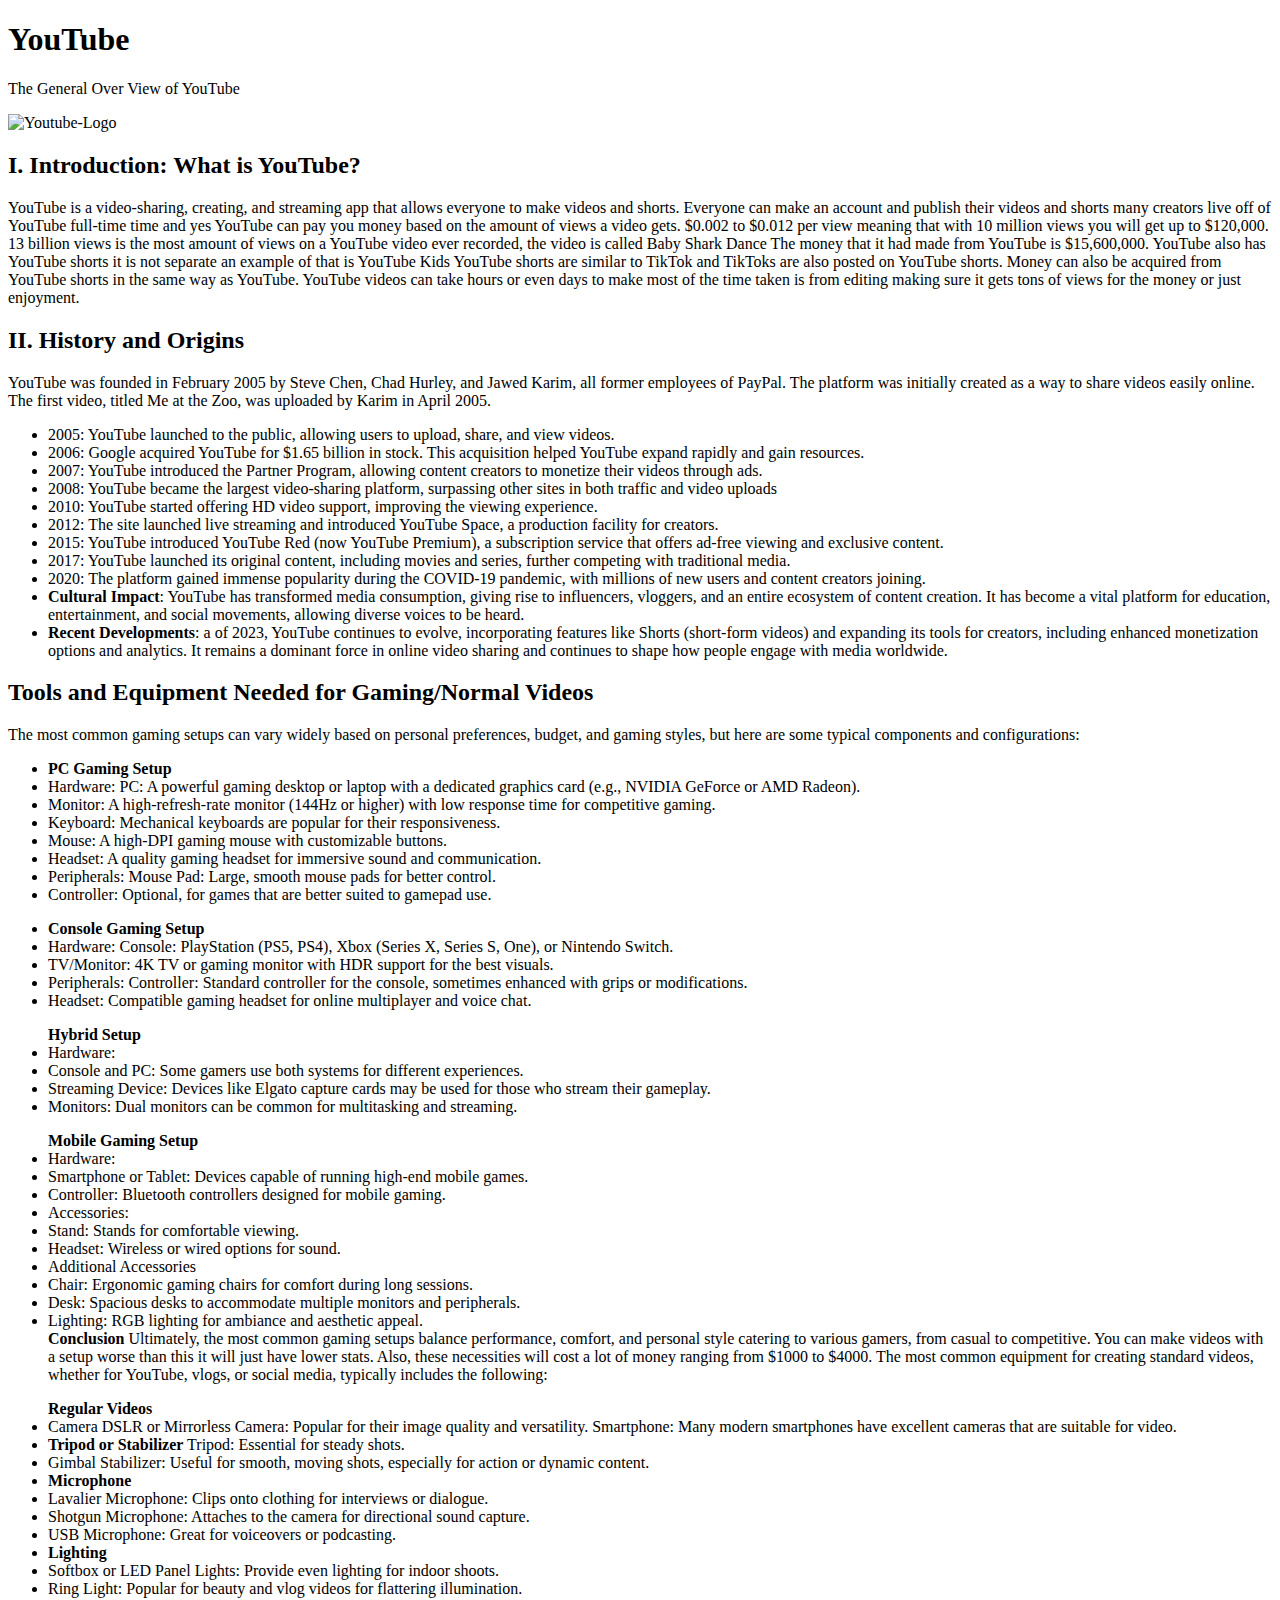
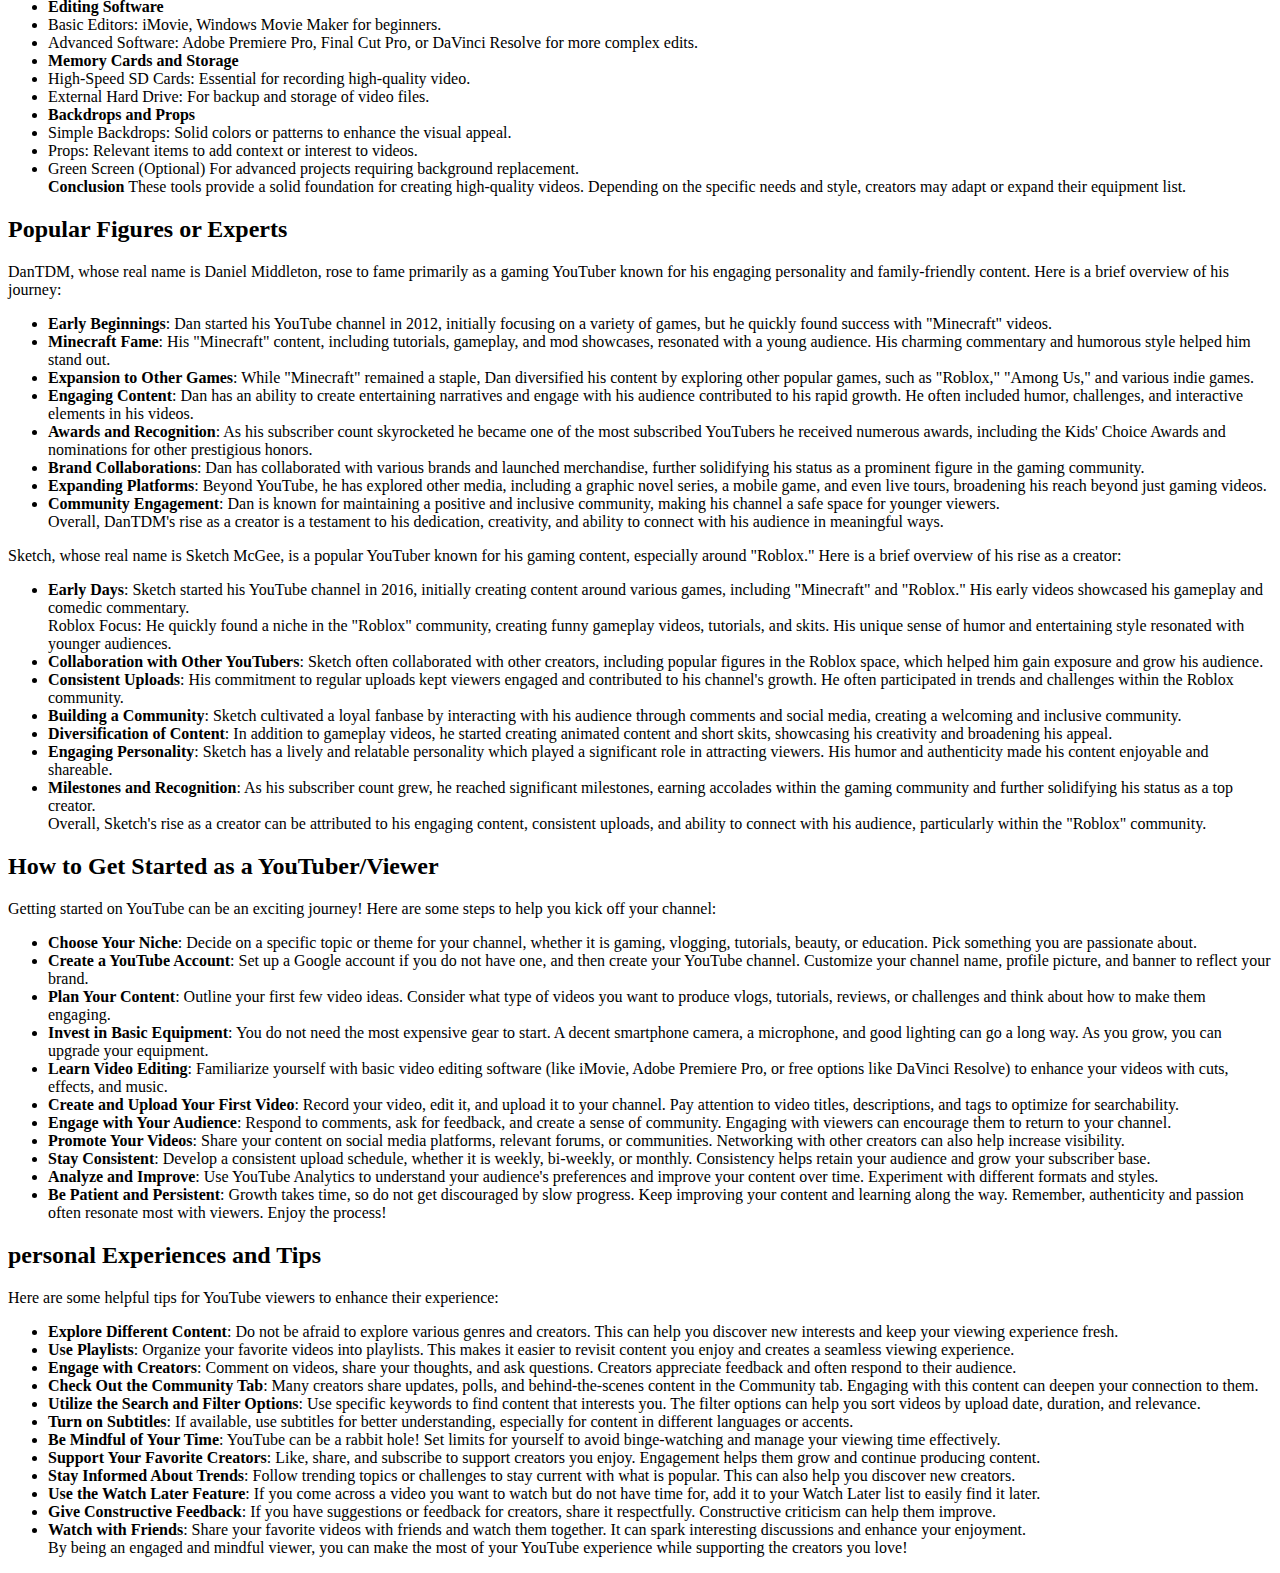
==== index.html @ 70f95338 "Update and rename index (1).html to index.html" ====
<!DOCTYPE html>
<html lang="en">
<head>
    <title>YouTube</title>
    <link rel="stylesheet" href="styles.css" />
</head>
<body>

    <div id="title">
        <h1>YouTube</h1>
        <p>The General Over View of YouTube</p>
        <img src="https://logolook.net/wp-content/uploads/2021/06/Youtube-Logo.png" alt="Youtube-Logo"style="width:200px;height:200px;length:200px;">
    </div>

    <div id="section-1" class="sub-section">
        <h2>I. Introduction: What is YouTube?</h2>
        <p>YouTube is a video-sharing,  creating, and streaming app that allows everyone to make videos and shorts. Everyone can make an account and publish their videos and shorts many creators live off of YouTube full-time time and yes YouTube can pay you money based on the amount of views a video gets. $0.002 to $0.012 per view meaning that with 10 million views you will get up to $120,000. 13 billion views is the most amount of views on a YouTube video ever recorded, the video is called Baby Shark Dance The money that it had made from YouTube is $15,600,000. YouTube also has YouTube shorts it is not separate an example of that is YouTube Kids YouTube shorts are similar to TikTok and TikToks are also posted on YouTube shorts. Money can also be acquired from YouTube shorts in the same way as YouTube. YouTube videos can take hours or even days to make most of the time taken is from editing making sure it gets tons of views for the money or just enjoyment.</p>
    </div>

    <div id="section-2" class="sub-section">
        <h2>II. History and Origins</h2>
        <p>YouTube was founded in February 2005 by Steve Chen, Chad Hurley, and Jawed Karim, all former employees of PayPal. The platform was initially created as a way to share videos easily online. The first video, titled Me at the Zoo, was uploaded by Karim in April 2005.
        <ul>
<li> 2005: YouTube launched to the public, allowing users to upload, share, and view videos.</li>

<li>2006: Google acquired YouTube for $1.65 billion in stock. This acquisition helped YouTube expand rapidly and gain resources.</li>

<li>2007: YouTube introduced the Partner Program, allowing content creators to monetize their videos through ads.</li>

<li>2008: YouTube became the largest video-sharing platform, surpassing other sites in both traffic and video uploads</li>

<li>2010: YouTube started offering HD video support, improving the viewing experience.</li>

<li>2012: The site launched live streaming and introduced YouTube Space, a production facility for creators.</li>

<li>2015: YouTube introduced YouTube Red (now YouTube Premium), a subscription service that offers ad-free viewing and exclusive content.</li>

<li>2017: YouTube launched its original content, including movies and series, further competing with traditional media.</li>

<li>2020: The platform gained immense popularity during the COVID-19 pandemic, with millions of new users and content creators joining.</li>
<li><b>Cultural Impact</b>: YouTube has transformed media consumption, giving rise to influencers, vloggers, and an entire ecosystem of content creation. It has become a vital platform for education, entertainment, and social movements, allowing diverse voices to be heard.</li>
  <li><b>Recent Developments</b>: a
 of 2023, YouTube continues to evolve, incorporating features like Shorts (short-form videos) and expanding its tools for creators, including enhanced monetization options and analytics. It remains a dominant force in online video sharing and continues to shape how people engage with media worldwide.</p> </li>
 </ul>
    </div>

    <div id="section-3" class="sub-section">
        <h2>Tools and Equipment Needed for Gaming/Normal Videos</h2>
        <p>The most common gaming setups can vary widely based on personal preferences, budget, and gaming styles, but here are some typical components and configurations:
        <ul>
<li> <b>PC Gaming Setup</b>
<li>Hardware:
PC: A powerful gaming desktop or laptop with a dedicated graphics card (e.g., NVIDIA GeForce or AMD Radeon).</li>
<li>Monitor: A high-refresh-rate monitor (144Hz or higher) with low response time for competitive gaming.</li>
<li>Keyboard: Mechanical keyboards are popular for their responsiveness.</li>
<li>Mouse: A high-DPI gaming mouse with customizable buttons.</li>
<li>Headset: A quality gaming headset for immersive sound and communication.</li>
<li>Peripherals:
Mouse Pad: Large, smooth mouse pads for better control.</li>
<li>Controller: Optional, for games that are better suited to gamepad use.</li>
</ul>
<ul>
<li><b>Console Gaming Setup</b></li>
<li>Hardware:
Console: PlayStation (PS5, PS4), Xbox (Series X, Series S, One), or Nintendo Switch.</li>
<li>TV/Monitor: 4K TV or gaming monitor with HDR support for the best visuals.</li>
<li>Peripherals:
Controller: Standard controller for the console, sometimes enhanced with grips or modifications.</li>
<li>Headset: Compatible gaming headset for online multiplayer and voice chat.</li>
</ul>
<ul>
 <b>Hybrid Setup</b>
<li>Hardware:
<li>Console and PC: Some gamers use both systems for different experiences.</li>
<li>Streaming Device: Devices like Elgato capture cards may be used for those who stream their gameplay.</li>
<li>Monitors: Dual monitors can be common for multitasking and streaming.</li>
</ul>
<ul>
 <b>Mobile Gaming Setup</b>
<li>Hardware:
<li>Smartphone or Tablet: Devices capable of running high-end mobile games.</li>
<li>Controller: Bluetooth controllers designed for mobile gaming.</li>
<li>Accessories:
<li>Stand: Stands for comfortable viewing.</li>
<li>Headset: Wireless or wired options for sound.</li>
<li>Additional Accessories
<li>Chair: Ergonomic gaming chairs for comfort during long sessions.</li>
<li>Desk: Spacious desks to accommodate multiple monitors and peripherals.</li>
<li>Lighting: RGB lighting for ambiance and aesthetic appeal.</li>
<b>Conclusion</b>
Ultimately, the most common gaming setups balance performance, comfort, and personal style catering to various gamers, from casual to competitive. You can make videos with a setup worse than this it will just have lower stats. Also, these necessities will cost a lot of money ranging from $1000 to $4000.
The most common equipment for creating standard videos, whether for YouTube, vlogs, or social media, typically includes the following:
</ul>
<ul>
<b>Regular Videos</b>
<li>Camera
DSLR or Mirrorless Camera: Popular for their image quality and versatility.
Smartphone: Many modern smartphones have excellent cameras that are suitable for video.</li>
<li><b>Tripod or Stabilizer</b>
Tripod: Essential for steady shots.</li>
<li>Gimbal Stabilizer: Useful for smooth, moving shots, especially for action or dynamic content.</li>
<li><b>Microphone</b>
<li>Lavalier Microphone: Clips onto clothing for interviews or dialogue.</li>
<li>Shotgun Microphone: Attaches to the camera for directional sound capture.</li>
<li>USB Microphone: Great for voiceovers or podcasting.</li>
<li><b>Lighting</b>
<li>Softbox or LED Panel Lights: Provide even lighting for indoor shoots.</li>
<li>Ring Light: Popular for beauty and vlog videos for flattering illumination.</li>
<li><b>Editing Software</b>
<li>Basic Editors: iMovie, Windows Movie Maker for beginners.</li>
<li>Advanced Software: Adobe Premiere Pro, Final Cut Pro, or DaVinci Resolve for more complex edits.</li>
<li><b>Memory Cards and Storage</b>
<li>High-Speed SD Cards: Essential for recording high-quality video.</li>
<li>External Hard Drive: For backup and storage of video files.</li>
<li><b>Backdrops and Props</b>
<li>Simple Backdrops: Solid colors or patterns to enhance the visual appeal.</li>
<li>Props: Relevant items to add context or interest to videos.</li>
<li>Green Screen (Optional)
For advanced projects requiring background replacement.</li>
<b>Conclusion</b>
These tools provide a solid foundation for creating high-quality videos. Depending on the specific needs and style, creators may adapt or expand their equipment list.
</p>
</ol>
    </div>
<div id="section-4" class="sub-section">
  <h2>Popular Figures or Experts</h2>
  <p>DanTDM, whose real name is Daniel Middleton, rose to fame primarily as a gaming YouTuber known for his engaging personality and family-friendly content. Here is a brief overview of his journey:
<ul>
<li><b>Early Beginnings</b>: Dan started his YouTube channel in 2012, initially focusing on a variety of games, but he quickly found success with "Minecraft" videos.</li>

<li><b>Minecraft Fame</b>: His "Minecraft" content, including tutorials, gameplay, and mod showcases, resonated with a young audience. His charming commentary and humorous style helped him stand out.</li>

<li><b>Expansion to Other Games</b>: While "Minecraft" remained a staple, Dan diversified his content by exploring other popular games, such as "Roblox," "Among Us," and various indie games.</li>

<li><b>Engaging Content</b>: Dan has an ability to create entertaining narratives and engage with his audience contributed to his rapid growth. He often included humor, challenges, and interactive elements in his videos.</li>

<li><b>Awards and Recognition</b>: As his subscriber count skyrocketed he became one of the most subscribed YouTubers he received numerous awards, including the Kids' Choice Awards and nominations for other prestigious honors.</li>

<li><b>Brand Collaborations</b>: Dan has collaborated with various brands and launched merchandise, further solidifying his status as a prominent figure in the gaming community.</li>

<li><b>Expanding Platforms</b>: Beyond YouTube, he has explored other media, including a graphic novel series, a mobile game, and even live tours, broadening his reach beyond just gaming videos.</li>

<li><b>Community Engagement</b>: Dan is known for maintaining a positive and inclusive community, making his channel a safe space for younger viewers.</li>

Overall, DanTDM's rise as a creator is a testament to his dedication, creativity, and ability to connect with his audience in meaningful ways.</p>
</ul>
 <p>Sketch, whose real name is Sketch McGee, is a popular YouTuber known for his gaming content, especially around "Roblox." Here is a brief overview of his rise as a creator:
<ul>
<li><b>Early Days</b>: Sketch started his YouTube channel in 2016, initially creating content around various games, including "Minecraft" and "Roblox." His early videos showcased his gameplay and comedic commentary.</li>

<li<b>Roblox Focus</b>: He quickly found a niche in the "Roblox" community, creating funny gameplay videos, tutorials, and skits. His unique sense of humor and entertaining style resonated with younger audiences.</li>

<li><b>Collaboration with Other YouTubers</b>: Sketch often collaborated with other creators, including popular figures in the Roblox space, which helped him gain exposure and grow his audience.</li>

<li><b>Consistent Uploads</b>: His commitment to regular uploads kept viewers engaged and contributed to his channel's growth. He often participated in trends and challenges within the Roblox community.</li>

<li><b>Building a Community</b>: Sketch cultivated a loyal fanbase by interacting with his audience through comments and social media, creating a welcoming and inclusive community.</li>

<li><b>Diversification of Content</b>: In addition to gameplay videos, he started creating animated content and short skits, showcasing his creativity and broadening his appeal.</li>

<li><b>Engaging Personality</b>: Sketch has a lively and relatable personality which played a significant role in attracting viewers. His humor and authenticity made his content enjoyable and shareable.</li>

<li><b>Milestones and Recognition</b>: As his subscriber count grew, he reached significant milestones, earning accolades within the gaming community and further solidifying his status as a top creator.</li>

Overall, Sketch's rise as a creator can be attributed to his engaging content, consistent uploads, and ability to connect with his audience, particularly within the "Roblox" community.</p>
 </ul>
 </div>
 <div id="section-5" class="sub-section">
   <h2>How to Get Started as a YouTuber/Viewer</h2>
 <p>Getting started on YouTube can be an exciting journey! Here are some steps to help you kick off your channel:
<ul>
<li><b>Choose Your Niche</b>: Decide on a specific topic or theme for your channel, whether it is gaming, vlogging, tutorials, beauty, or education. Pick something you are passionate about.</li>

<li><b>Create a YouTube Account</b>: Set up a Google account if you do not have one, and then create your YouTube channel. Customize your channel name, profile picture, and banner to reflect your brand.</li>

<li><b>Plan Your Content</b>: Outline your first few video ideas. Consider what type of videos you want to produce vlogs, tutorials, reviews, or challenges and think about how to make them engaging.</li>

<li><b>Invest in Basic Equipment</b>: You do not need the most expensive gear to start. A decent smartphone camera, a microphone, and good lighting can go a long way. As you grow, you can upgrade your equipment.</li>

<li><b>Learn Video Editing</b>: Familiarize yourself with basic video editing software (like iMovie, Adobe Premiere Pro, or free options like DaVinci Resolve) to enhance your videos with cuts, effects, and music.</li>

<li><b>Create and Upload Your First Video</b>: Record your video, edit it, and upload it to your channel. Pay attention to video titles, descriptions, and tags to optimize for searchability.</li>

<li><b>Engage with Your Audience</b>: Respond to comments, ask for feedback, and create a sense of community. Engaging with viewers can encourage them to return to your channel.</li>

<li><b>Promote Your Videos</b>: Share your content on social media platforms, relevant forums, or communities. Networking with other creators can also help increase visibility.</li>

<li><b>Stay Consistent</b>: Develop a consistent upload schedule, whether it is weekly, bi-weekly, or monthly. Consistency helps retain your audience and grow your subscriber base.</li>

<li><b>Analyze and Improve</b>: Use YouTube Analytics to understand your audience's preferences and improve your content over time. Experiment with different formats and styles.</li>

<li><b>Be Patient and Persistent</b>: Growth takes time, so do not get discouraged by slow progress. Keep improving your content and learning along the way.

Remember, authenticity and passion often resonate most with viewers. Enjoy the process!</p>
</ul>
</div>
<div id="section-6" class="sub-section">
<h2>personal Experiences and Tips</h2>
<p>Here are some helpful tips for YouTube viewers to enhance their experience:
<ul>
<li><b>Explore Different Content</b>: Do not be afraid to explore various genres and creators. This can help you discover new interests and keep your viewing experience fresh.</li>

<li><b>Use Playlists</b>: Organize your favorite videos into playlists. This makes it easier to revisit content you enjoy and creates a seamless viewing experience.</li>

<li><b>Engage with Creators</b>: Comment on videos, share your thoughts, and ask questions. Creators appreciate feedback and often respond to their audience.</li>

<li><b>Check Out the Community Tab</b>: Many creators share updates, polls, and behind-the-scenes content in the Community tab. Engaging with this content can deepen your connection to them.</li>

<li><b>Utilize the Search and Filter Options</b>: Use specific keywords to find content that interests you. The filter options can help you sort videos by upload date, duration, and relevance.</li>

<li><b>Turn on Subtitles</b>: If available, use subtitles for better understanding, especially for content in different languages or accents.</li>

<li><b>Be Mindful of Your Time</b>: YouTube can be a rabbit hole! Set limits for yourself to avoid binge-watching and manage your viewing time effectively.</li>

<li><b>Support Your Favorite Creators</b>: Like, share, and subscribe to support creators you enjoy. Engagement helps them grow and continue producing content.</li>

<li><b>Stay Informed About Trends</b>: Follow trending topics or challenges to stay current with what is popular. This can also help you discover new creators.</li>

<li><b>Use the Watch Later Feature</b>: If you come across a video you want to watch but do not have time for, add it to your Watch Later list to easily find it later.</li>

<li><b>Give Constructive Feedback</b>: If you have suggestions or feedback for creators, share it respectfully. Constructive criticism can help them improve.</li>

<li><b>Watch with Friends</b>: Share your favorite videos with friends and watch them together. It can spark interesting discussions and enhance your enjoyment.</li>

By being an engaged and mindful viewer, you can make the most of your YouTube experience while supporting the creators you love!</p>  
 
</ul> 
</div>
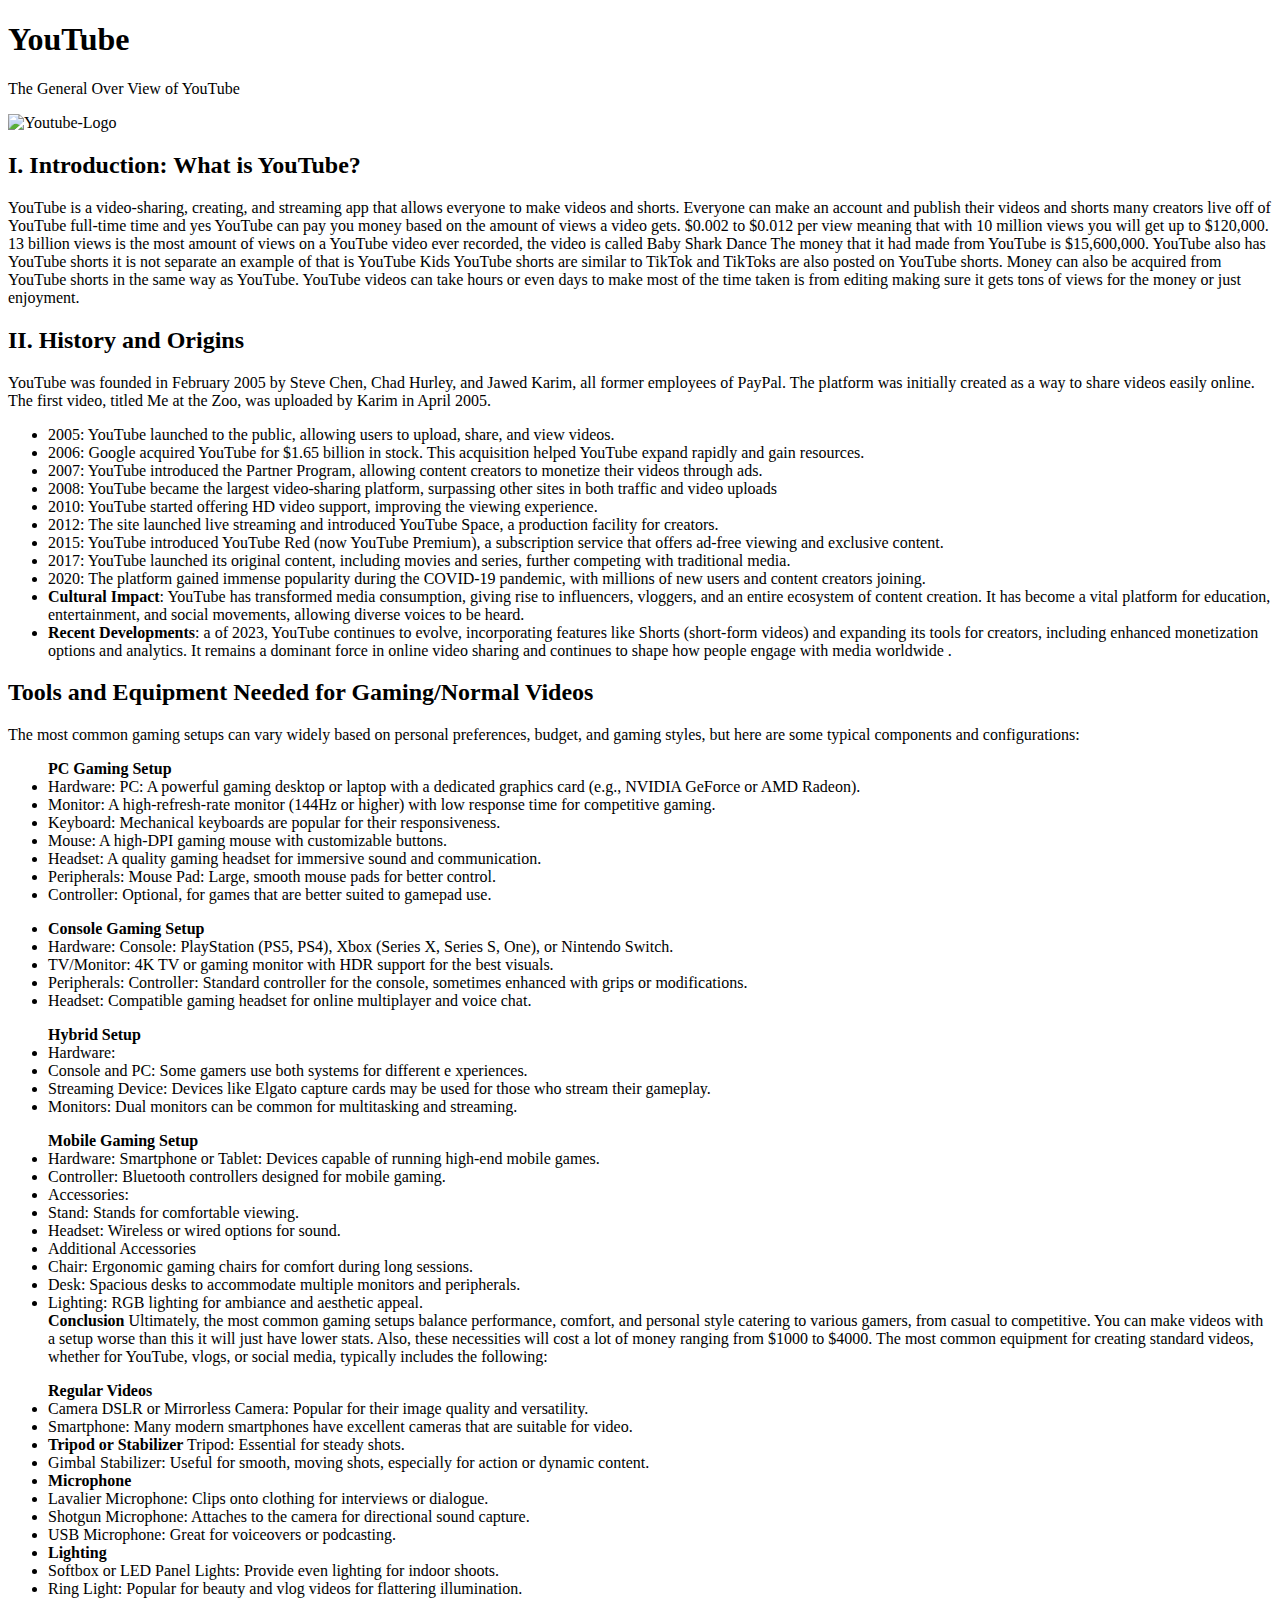
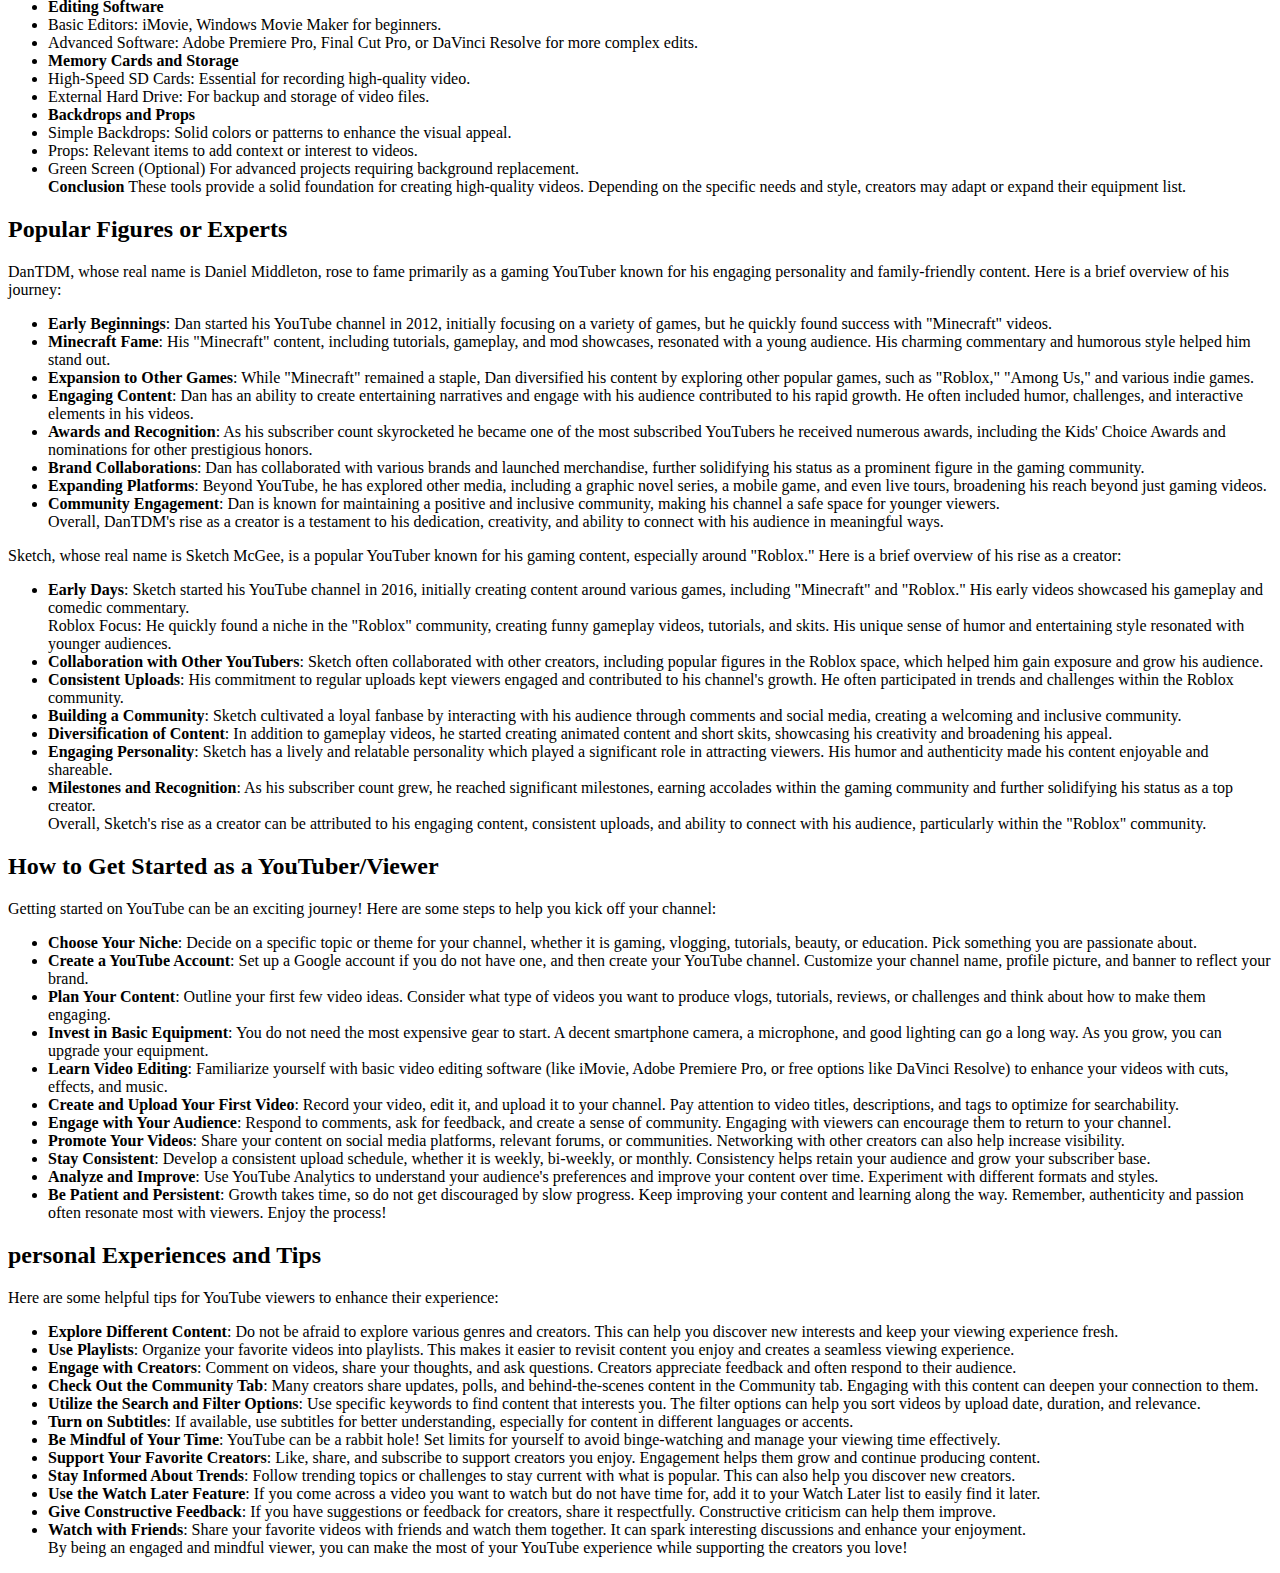
==== commit e3bfd36a: "Rename index (7).html to index.html" ====
--- a/index.html
+++ b/index.html
@@ -1,236 +1,276 @@
-<!DOCTYPE html>
-<html lang="en">
-<head>
-    <title>YouTube</title>
-    <link rel="stylesheet" href="styles.css" />
-</head>
-<body>
-
-    <div id="title">
-        <h1>YouTube</h1>
-        <p>The General Over View of YouTube</p>
-        <img src="https://logolook.net/wp-content/uploads/2021/06/Youtube-Logo.png" alt="Youtube-Logo"style="width:200px;height:200px;length:200px;">
-    </div>
-
-    <div id="section-1" class="sub-section">
-        <h2>I. Introduction: What is YouTube?</h2>
-        <p>YouTube is a video-sharing,  creating, and streaming app that allows everyone to make videos and shorts. Everyone can make an account and publish their videos and shorts many creators live off of YouTube full-time time and yes YouTube can pay you money based on the amount of views a video gets. $0.002 to $0.012 per view meaning that with 10 million views you will get up to $120,000. 13 billion views is the most amount of views on a YouTube video ever recorded, the video is called Baby Shark Dance The money that it had made from YouTube is $15,600,000. YouTube also has YouTube shorts it is not separate an example of that is YouTube Kids YouTube shorts are similar to TikTok and TikToks are also posted on YouTube shorts. Money can also be acquired from YouTube shorts in the same way as YouTube. YouTube videos can take hours or even days to make most of the time taken is from editing making sure it gets tons of views for the money or just enjoyment.</p>
-    </div>
-
-    <div id="section-2" class="sub-section">
-        <h2>II. History and Origins</h2>
-        <p>YouTube was founded in February 2005 by Steve Chen, Chad Hurley, and Jawed Karim, all former employees of PayPal. The platform was initially created as a way to share videos easily online. The first video, titled Me at the Zoo, was uploaded by Karim in April 2005.
-        <ul>
-<li> 2005: YouTube launched to the public, allowing users to upload, share, and view videos.</li>
-
-<li>2006: Google acquired YouTube for $1.65 billion in stock. This acquisition helped YouTube expand rapidly and gain resources.</li>
-
-<li>2007: YouTube introduced the Partner Program, allowing content creators to monetize their videos through ads.</li>
-
-<li>2008: YouTube became the largest video-sharing platform, surpassing other sites in both traffic and video uploads</li>
-
-<li>2010: YouTube started offering HD video support, improving the viewing experience.</li>
-
-<li>2012: The site launched live streaming and introduced YouTube Space, a production facility for creators.</li>
-
-<li>2015: YouTube introduced YouTube Red (now YouTube Premium), a subscription service that offers ad-free viewing and exclusive content.</li>
-
-<li>2017: YouTube launched its original content, including movies and series, further competing with traditional media.</li>
-
-<li>2020: The platform gained immense popularity during the COVID-19 pandemic, with millions of new users and content creators joining.</li>
-<li><b>Cultural Impact</b>: YouTube has transformed media consumption, giving rise to influencers, vloggers, and an entire ecosystem of content creation. It has become a vital platform for education, entertainment, and social movements, allowing diverse voices to be heard.</li>
-  <li><b>Recent Developments</b>: a
- of 2023, YouTube continues to evolve, incorporating features like Shorts (short-form videos) and expanding its tools for creators, including enhanced monetization options and analytics. It remains a dominant force in online video sharing and continues to shape how people engage with media worldwide.</p> </li>
- </ul>
-    </div>
-
-    <div id="section-3" class="sub-section">
-        <h2>Tools and Equipment Needed for Gaming/Normal Videos</h2>
-        <p>The most common gaming setups can vary widely based on personal preferences, budget, and gaming styles, but here are some typical components and configurations:
-        <ul>
-<li> <b>PC Gaming Setup</b>
-<li>Hardware:
-PC: A powerful gaming desktop or laptop with a dedicated graphics card (e.g., NVIDIA GeForce or AMD Radeon).</li>
-<li>Monitor: A high-refresh-rate monitor (144Hz or higher) with low response time for competitive gaming.</li>
-<li>Keyboard: Mechanical keyboards are popular for their responsiveness.</li>
-<li>Mouse: A high-DPI gaming mouse with customizable buttons.</li>
-<li>Headset: A quality gaming headset for immersive sound and communication.</li>
-<li>Peripherals:
-Mouse Pad: Large, smooth mouse pads for better control.</li>
-<li>Controller: Optional, for games that are better suited to gamepad use.</li>
-</ul>
-<ul>
-<li><b>Console Gaming Setup</b></li>
-<li>Hardware:
-Console: PlayStation (PS5, PS4), Xbox (Series X, Series S, One), or Nintendo Switch.</li>
-<li>TV/Monitor: 4K TV or gaming monitor with HDR support for the best visuals.</li>
-<li>Peripherals:
-Controller: Standard controller for the console, sometimes enhanced with grips or modifications.</li>
-<li>Headset: Compatible gaming headset for online multiplayer and voice chat.</li>
-</ul>
-<ul>
- <b>Hybrid Setup</b>
-<li>Hardware:
-<li>Console and PC: Some gamers use both systems for different experiences.</li>
-<li>Streaming Device: Devices like Elgato capture cards may be used for those who stream their gameplay.</li>
-<li>Monitors: Dual monitors can be common for multitasking and streaming.</li>
-</ul>
-<ul>
- <b>Mobile Gaming Setup</b>
-<li>Hardware:
-<li>Smartphone or Tablet: Devices capable of running high-end mobile games.</li>
-<li>Controller: Bluetooth controllers designed for mobile gaming.</li>
-<li>Accessories:
-<li>Stand: Stands for comfortable viewing.</li>
-<li>Headset: Wireless or wired options for sound.</li>
-<li>Additional Accessories
-<li>Chair: Ergonomic gaming chairs for comfort during long sessions.</li>
-<li>Desk: Spacious desks to accommodate multiple monitors and peripherals.</li>
-<li>Lighting: RGB lighting for ambiance and aesthetic appeal.</li>
-<b>Conclusion</b>
-Ultimately, the most common gaming setups balance performance, comfort, and personal style catering to various gamers, from casual to competitive. You can make videos with a setup worse than this it will just have lower stats. Also, these necessities will cost a lot of money ranging from $1000 to $4000.
-The most common equipment for creating standard videos, whether for YouTube, vlogs, or social media, typically includes the following:
-</ul>
-<ul>
-<b>Regular Videos</b>
-<li>Camera
-DSLR or Mirrorless Camera: Popular for their image quality and versatility.
-Smartphone: Many modern smartphones have excellent cameras that are suitable for video.</li>
-<li><b>Tripod or Stabilizer</b>
-Tripod: Essential for steady shots.</li>
-<li>Gimbal Stabilizer: Useful for smooth, moving shots, especially for action or dynamic content.</li>
-<li><b>Microphone</b>
-<li>Lavalier Microphone: Clips onto clothing for interviews or dialogue.</li>
-<li>Shotgun Microphone: Attaches to the camera for directional sound capture.</li>
-<li>USB Microphone: Great for voiceovers or podcasting.</li>
-<li><b>Lighting</b>
-<li>Softbox or LED Panel Lights: Provide even lighting for indoor shoots.</li>
-<li>Ring Light: Popular for beauty and vlog videos for flattering illumination.</li>
-<li><b>Editing Software</b>
-<li>Basic Editors: iMovie, Windows Movie Maker for beginners.</li>
-<li>Advanced Software: Adobe Premiere Pro, Final Cut Pro, or DaVinci Resolve for more complex edits.</li>
-<li><b>Memory Cards and Storage</b>
-<li>High-Speed SD Cards: Essential for recording high-quality video.</li>
-<li>External Hard Drive: For backup and storage of video files.</li>
-<li><b>Backdrops and Props</b>
-<li>Simple Backdrops: Solid colors or patterns to enhance the visual appeal.</li>
-<li>Props: Relevant items to add context or interest to videos.</li>
-<li>Green Screen (Optional)
-For advanced projects requiring background replacement.</li>
-<b>Conclusion</b>
-These tools provide a solid foundation for creating high-quality videos. Depending on the specific needs and style, creators may adapt or expand their equipment list.
-</p>
-</ol>
-    </div>
-<div id="section-4" class="sub-section">
-  <h2>Popular Figures or Experts</h2>
-  <p>DanTDM, whose real name is Daniel Middleton, rose to fame primarily as a gaming YouTuber known for his engaging personality and family-friendly content. Here is a brief overview of his journey:
-<ul>
-<li><b>Early Beginnings</b>: Dan started his YouTube channel in 2012, initially focusing on a variety of games, but he quickly found success with "Minecraft" videos.</li>
-
-<li><b>Minecraft Fame</b>: His "Minecraft" content, including tutorials, gameplay, and mod showcases, resonated with a young audience. His charming commentary and humorous style helped him stand out.</li>
-
-<li><b>Expansion to Other Games</b>: While "Minecraft" remained a staple, Dan diversified his content by exploring other popular games, such as "Roblox," "Among Us," and various indie games.</li>
-
-<li><b>Engaging Content</b>: Dan has an ability to create entertaining narratives and engage with his audience contributed to his rapid growth. He often included humor, challenges, and interactive elements in his videos.</li>
-
-<li><b>Awards and Recognition</b>: As his subscriber count skyrocketed he became one of the most subscribed YouTubers he received numerous awards, including the Kids' Choice Awards and nominations for other prestigious honors.</li>
-
-<li><b>Brand Collaborations</b>: Dan has collaborated with various brands and launched merchandise, further solidifying his status as a prominent figure in the gaming community.</li>
-
-<li><b>Expanding Platforms</b>: Beyond YouTube, he has explored other media, including a graphic novel series, a mobile game, and even live tours, broadening his reach beyond just gaming videos.</li>
-
-<li><b>Community Engagement</b>: Dan is known for maintaining a positive and inclusive community, making his channel a safe space for younger viewers.</li>
-
-Overall, DanTDM's rise as a creator is a testament to his dedication, creativity, and ability to connect with his audience in meaningful ways.</p>
-</ul>
- <p>Sketch, whose real name is Sketch McGee, is a popular YouTuber known for his gaming content, especially around "Roblox." Here is a brief overview of his rise as a creator:
-<ul>
-<li><b>Early Days</b>: Sketch started his YouTube channel in 2016, initially creating content around various games, including "Minecraft" and "Roblox." His early videos showcased his gameplay and comedic commentary.</li>
-
-<li<b>Roblox Focus</b>: He quickly found a niche in the "Roblox" community, creating funny gameplay videos, tutorials, and skits. His unique sense of humor and entertaining style resonated with younger audiences.</li>
-
-<li><b>Collaboration with Other YouTubers</b>: Sketch often collaborated with other creators, including popular figures in the Roblox space, which helped him gain exposure and grow his audience.</li>
-
-<li><b>Consistent Uploads</b>: His commitment to regular uploads kept viewers engaged and contributed to his channel's growth. He often participated in trends and challenges within the Roblox community.</li>
-
-<li><b>Building a Community</b>: Sketch cultivated a loyal fanbase by interacting with his audience through comments and social media, creating a welcoming and inclusive community.</li>
-
-<li><b>Diversification of Content</b>: In addition to gameplay videos, he started creating animated content and short skits, showcasing his creativity and broadening his appeal.</li>
-
-<li><b>Engaging Personality</b>: Sketch has a lively and relatable personality which played a significant role in attracting viewers. His humor and authenticity made his content enjoyable and shareable.</li>
-
-<li><b>Milestones and Recognition</b>: As his subscriber count grew, he reached significant milestones, earning accolades within the gaming community and further solidifying his status as a top creator.</li>
-
-Overall, Sketch's rise as a creator can be attributed to his engaging content, consistent uploads, and ability to connect with his audience, particularly within the "Roblox" community.</p>
- </ul>
- </div>
- <div id="section-5" class="sub-section">
-   <h2>How to Get Started as a YouTuber/Viewer</h2>
- <p>Getting started on YouTube can be an exciting journey! Here are some steps to help you kick off your channel:
-<ul>
-<li><b>Choose Your Niche</b>: Decide on a specific topic or theme for your channel, whether it is gaming, vlogging, tutorials, beauty, or education. Pick something you are passionate about.</li>
-
-<li><b>Create a YouTube Account</b>: Set up a Google account if you do not have one, and then create your YouTube channel. Customize your channel name, profile picture, and banner to reflect your brand.</li>
-
-<li><b>Plan Your Content</b>: Outline your first few video ideas. Consider what type of videos you want to produce vlogs, tutorials, reviews, or challenges and think about how to make them engaging.</li>
-
-<li><b>Invest in Basic Equipment</b>: You do not need the most expensive gear to start. A decent smartphone camera, a microphone, and good lighting can go a long way. As you grow, you can upgrade your equipment.</li>
-
-<li><b>Learn Video Editing</b>: Familiarize yourself with basic video editing software (like iMovie, Adobe Premiere Pro, or free options like DaVinci Resolve) to enhance your videos with cuts, effects, and music.</li>
-
-<li><b>Create and Upload Your First Video</b>: Record your video, edit it, and upload it to your channel. Pay attention to video titles, descriptions, and tags to optimize for searchability.</li>
-
-<li><b>Engage with Your Audience</b>: Respond to comments, ask for feedback, and create a sense of community. Engaging with viewers can encourage them to return to your channel.</li>
-
-<li><b>Promote Your Videos</b>: Share your content on social media platforms, relevant forums, or communities. Networking with other creators can also help increase visibility.</li>
-
-<li><b>Stay Consistent</b>: Develop a consistent upload schedule, whether it is weekly, bi-weekly, or monthly. Consistency helps retain your audience and grow your subscriber base.</li>
-
-<li><b>Analyze and Improve</b>: Use YouTube Analytics to understand your audience's preferences and improve your content over time. Experiment with different formats and styles.</li>
-
-<li><b>Be Patient and Persistent</b>: Growth takes time, so do not get discouraged by slow progress. Keep improving your content and learning along the way.
-
-Remember, authenticity and passion often resonate most with viewers. Enjoy the process!</p>
-</ul>
-</div>
-<div id="section-6" class="sub-section">
-<h2>personal Experiences and Tips</h2>
-<p>Here are some helpful tips for YouTube viewers to enhance their experience:
-<ul>
-<li><b>Explore Different Content</b>: Do not be afraid to explore various genres and creators. This can help you discover new interests and keep your viewing experience fresh.</li>
-
-<li><b>Use Playlists</b>: Organize your favorite videos into playlists. This makes it easier to revisit content you enjoy and creates a seamless viewing experience.</li>
-
-<li><b>Engage with Creators</b>: Comment on videos, share your thoughts, and ask questions. Creators appreciate feedback and often respond to their audience.</li>
-
-<li><b>Check Out the Community Tab</b>: Many creators share updates, polls, and behind-the-scenes content in the Community tab. Engaging with this content can deepen your connection to them.</li>
-
-<li><b>Utilize the Search and Filter Options</b>: Use specific keywords to find content that interests you. The filter options can help you sort videos by upload date, duration, and relevance.</li>
-
-<li><b>Turn on Subtitles</b>: If available, use subtitles for better understanding, especially for content in different languages or accents.</li>
-
-<li><b>Be Mindful of Your Time</b>: YouTube can be a rabbit hole! Set limits for yourself to avoid binge-watching and manage your viewing time effectively.</li>
-
-<li><b>Support Your Favorite Creators</b>: Like, share, and subscribe to support creators you enjoy. Engagement helps them grow and continue producing content.</li>
-
-<li><b>Stay Informed About Trends</b>: Follow trending topics or challenges to stay current with what is popular. This can also help you discover new creators.</li>
-
-<li><b>Use the Watch Later Feature</b>: If you come across a video you want to watch but do not have time for, add it to your Watch Later list to easily find it later.</li>
-
-<li><b>Give Constructive Feedback</b>: If you have suggestions or feedback for creators, share it respectfully. Constructive criticism can help them improve.</li>
-
-<li><b>Watch with Friends</b>: Share your favorite videos with friends and watch them together. It can spark interesting discussions and enhance your enjoyment.</li>
-
-By being an engaged and mindful viewer, you can make the most of your YouTube experience while supporting the creators you love!</p>  
- 
-</ul> 
-</div> 
- 
- 
- 
- 
- 
- 
- 
-  
+<!DOCTYPE html>
+<html lang="en">
+  <head>
+   <title>YouTube</title>
+  <link rel="stylesheet" href="styles.css" />
+   </head>
+    <body>
+
+    <div id="title">
+     <h1>YouTube</h1>
+      <p>The General Over View of YouTube</p>
+       <img src="https://logolook.net/wp-content/uploads/2021/06/Youtube-Logo.png" alt="Youtube-Logo"style="width:200px;height:200px;length:200px;">
+    </div>
+
+    <div id="section-1" class="sub-section">
+     <h2>I. Introduction: What is YouTube?</h2>
+      <p>
+        YouTube is a video-sharing,  creating, and streaming app that allows 
+      everyone to make videos and shorts. Everyone can make an account and publish 
+      their videos and shorts many creators live off of YouTube full-time time 
+      and yes YouTube can pay you money based on the amount of views a video gets. 
+      $0.002 to $0.012 per view meaning that with 10 million views you will get up to
+      $120,000. 13 billion views is the most amount of views on a YouTube video ever
+      recorded, the video is called Baby Shark Dance The money that it had made from
+      YouTube is $15,600,000. YouTube also has YouTube shorts it is not separate an
+      example of that is YouTube Kids YouTube shorts are similar to TikTok and
+      TikToks are also posted on YouTube shorts. Money can also be acquired from
+      YouTube shorts in the same way as YouTube. YouTube videos can take hours or
+      even days to make most of the time taken is from editing making sure it gets
+      tons of views for the money or just enjoyment.
+      </p>
+   </div>
+
+   <div id="section-2" class="sub-section">
+    <h2>II. History and Origins</h2>
+     <p>YouTube was founded in February 2005 by Steve Chen, Chad Hurley,
+     and Jawed Karim, all former employees of PayPal. The platform was initially 
+     created as a way to share videos easily online. The first video, titled Me at 
+     the Zoo, was uploaded by Karim in April 2005.
+      <ul>
+       <li> 2005: YouTube launched to the public, allowing users to upload, 
+       share, and view videos.</li>
+
+       <li>2006: Google acquired YouTube for $1.65 billion in stock. 
+       This acquisition helped YouTube expand rapidly and gain resources.</li>
+          
+       <li>2007: YouTube introduced the Partner Program, allowing content creators 
+       to monetize their videos through ads.</li>
+          
+       <li>2008: YouTube became the largest video-sharing platform, surpassing 
+       other sites in both traffic and video uploads</li>
+          
+       <li>2010: YouTube started offering HD video support, improving the 
+       viewing experience.</li>
+          
+       <li>2012: The site launched live streaming and introduced YouTube Space, 
+       a production facility for creators.</li>
+          
+       <li>2015: YouTube introduced YouTube Red (now YouTube Premium), a subscription
+       service that offers ad-free viewing and exclusive content.</li>
+          
+       <li>2017: YouTube launched its original content, including movies 
+       and series, further competing with traditional media.</li>
+          
+       <li>2020: The platform gained immense popularity during the
+       COVID-19 pandemic, with millions of new users and content creators
+       joining.</li>
+       <li><b>Cultural Impact</b>: YouTube has transformed media consumption, 
+       giving rise to influencers, vloggers, and an entire ecosystem of content 
+       creation. It has become a vital platform for education, entertainment, and 
+       social movements, allowing diverse voices to be heard.</li>
+       <li><b>Recent Developments</b>: a
+       of 2023, YouTube continues to evolve, incorporating features like Shorts 
+       (short-form videos) and expanding its tools for creators, including enhanced 
+       monetization options and analytics. It remains a dominant force in online 
+       video sharing and continues to shape how people engage with media worldwide
+       .</p> </li>
+      </ul>
+     </div>
+
+     <div id="section-3" class="sub-section">
+      <h2>Tools and Equipment Needed for Gaming/Normal Videos</h2>
+        <p>The most common gaming setups can vary widely based on personal 
+        preferences, budget, and gaming styles, but here are some typical components 
+        and configurations:
+         <ul>
+           <b>PC Gaming Setup</b>
+            <li>Hardware:
+            PC: A powerful gaming desktop or laptop with a dedicated graphics 
+            card (e.g., NVIDIA GeForce or AMD Radeon).</li>
+            <li>Monitor: A high-refresh-rate monitor (144Hz or higher) with low 
+            response time for competitive gaming.</li>
+            <li>Keyboard: Mechanical keyboards are popular for their 
+            responsiveness.</li>
+            <li>Mouse: A high-DPI gaming mouse with customizable buttons.</li>
+            <li>Headset: A quality gaming headset for immersive sound 
+            and communication.</li>
+            <li>Peripherals:
+            Mouse Pad: Large, smooth mouse pads for better control.</li>
+            <li>Controller: Optional, for games that are better suited to 
+            gamepad use.</li>
+          </ul>
+          <ul>
+            <li><b>Console Gaming Setup</b></li>
+            <li>Hardware:
+            Console: PlayStation (PS5, PS4), Xbox (Series X, Series S, One), or 
+            Nintendo Switch.</li>
+            <li>TV/Monitor: 4K TV or gaming monitor with HDR support for the best 
+            visuals.</li>
+            <li>Peripherals:
+            Controller: Standard controller for the console, sometimes enhanced 
+            with grips or modifications.</li>
+            <li>Headset: Compatible gaming headset for online multiplayer and 
+            voice chat.</li>
+          </ul>
+          <ul>
+            <b>Hybrid Setup</b>
+            <li>Hardware:
+            <li>Console and PC: Some gamers use both systems for different e
+            xperiences.</li>
+            <li>Streaming Device: Devices like Elgato capture cards may be
+            used for those who stream their gameplay.</li>
+            <li>Monitors: Dual monitors can be common for multitasking 
+            and streaming.</li>
+          </ul>
+          <ul>
+            <b>Mobile Gaming Setup</b>
+            <li>Hardware:
+            Smartphone or Tablet: Devices capable of running high-end mobile games.</li>
+            <li>Controller: Bluetooth controllers designed for mobile gaming.</li>
+            <li>Accessories:
+            <li>Stand: Stands for comfortable viewing.</li>
+            <li>Headset: Wireless or wired options for sound.</li>
+            <li>Additional Accessories
+            <li>Chair: Ergonomic gaming chairs for comfort during long sessions.</li>
+            <li>Desk: Spacious desks to accommodate multiple monitors and peripherals.</li>
+            <li>Lighting: RGB lighting for ambiance and aesthetic appeal.</li>
+            <b>Conclusion</b>
+            Ultimately, the most common gaming setups balance performance, comfort, and personal style catering to various gamers, from casual to competitive. You can make videos with a setup worse than this it will just have lower stats. Also, these necessities will cost a lot of money ranging from $1000 to $4000.
+            The most common equipment for creating standard videos, whether for YouTube, vlogs, or social media, typically includes the following:
+         </ul>
+         <ul>
+          <b>Regular Videos</b>
+          <li>Camera
+          DSLR or Mirrorless Camera: Popular for their image quality and versatility.</li>
+          <li>Smartphone: Many modern smartphones have excellent cameras that are suitable for video.</li>
+          <li><b>Tripod or Stabilizer</b>
+          Tripod: Essential for steady shots.</li>
+          <li>Gimbal Stabilizer: Useful for smooth, moving shots, especially for action or dynamic content.</li>
+          <li><b>Microphone</b>
+          <li>Lavalier Microphone: Clips onto clothing for interviews or dialogue.</li>
+          <li>Shotgun Microphone: Attaches to the camera for directional sound capture.</li>
+          <li>USB Microphone: Great for voiceovers or podcasting.</li>
+          <li><b>Lighting</b>
+          <li>Softbox or LED Panel Lights: Provide even lighting for indoor shoots.</li>
+          <li>Ring Light: Popular for beauty and vlog videos for flattering illumination.</li>
+          <li><b>Editing Software</b>
+          <li>Basic Editors: iMovie, Windows Movie Maker for beginners.</li>
+          <li>Advanced Software: Adobe Premiere Pro, Final Cut Pro, or DaVinci Resolve for more complex edits.</li>
+          <li><b>Memory Cards and Storage</b>
+          <li>High-Speed SD Cards: Essential for recording high-quality video.</li>
+          <li>External Hard Drive: For backup and storage of video files.</li>
+          <li><b>Backdrops and Props</b>
+          <li>Simple Backdrops: Solid colors or patterns to enhance the visual appeal.</li>
+          <li>Props: Relevant items to add context or interest to videos.</li>
+          <li>Green Screen (Optional)
+          For advanced projects requiring background replacement.</li>
+          <b>Conclusion</b>
+          These tools provide a solid foundation for creating high-quality videos. Depending on the specific needs and style, creators may adapt or expand their equipment list.
+        </p>
+      </ol>
+    </div>
+    <div id="section-4" class="sub-section">
+    <h2>Popular Figures or Experts</h2>
+    <p>DanTDM, whose real name is Daniel Middleton, rose to fame primarily as a gaming YouTuber known for his engaging personality and family-friendly content. Here is a brief overview of his journey:
+      <ul>
+        <li><b>Early Beginnings</b>: Dan started his YouTube channel in 2012, initially focusing on a variety of games, but he quickly found success with "Minecraft" videos.</li>
+
+        <li><b>Minecraft Fame</b>: His "Minecraft" content, including tutorials, gameplay, and mod showcases, resonated with a young audience. His charming commentary and humorous style helped him stand out.</li>
+
+        <li><b>Expansion to Other Games</b>: While "Minecraft" remained a staple, Dan diversified his content by exploring other popular games, such as "Roblox," "Among Us," and various indie games.</li>
+
+        <li><b>Engaging Content</b>: Dan has an ability to create entertaining narratives and engage with his audience contributed to his rapid growth. He often included humor, challenges, and interactive elements in his videos.</li>
+
+        <li><b>Awards and Recognition</b>: As his subscriber count skyrocketed he became one of the most subscribed YouTubers he received numerous awards, including the Kids' Choice Awards and nominations for other prestigious honors.</li>
+
+        <li><b>Brand Collaborations</b>: Dan has collaborated with various brands and launched merchandise, further solidifying his status as a prominent figure in the gaming community.</li>
+
+        <li><b>Expanding Platforms</b>: Beyond YouTube, he has explored other media, including a graphic novel series, a mobile game, and even live tours, broadening his reach beyond just gaming videos.</li>
+
+        <li><b>Community Engagement</b>: Dan is known for maintaining a positive and inclusive community, making his channel a safe space for younger viewers.</li>
+
+        Overall, DanTDM's rise as a creator is a testament to his dedication, creativity, and ability to connect with his audience in meaningful ways.</p>
+      </ul>
+      <p>Sketch, whose real name is Sketch McGee, is a popular YouTuber known for his gaming content, especially around "Roblox." Here is a brief overview of his rise as a creator:
+      <ul>
+        <li><b>Early Days</b>: Sketch started his YouTube channel in 2016, initially creating content around various games, including "Minecraft" and "Roblox." His early videos showcased his gameplay and comedic commentary.</li>
+                    
+        <li<b>Roblox Focus</b>: He quickly found a niche in the "Roblox" community, creating funny gameplay videos, tutorials, and skits. His unique sense of humor and entertaining style resonated with younger audiences.</li>
+                    
+        <li><b>Collaboration with Other YouTubers</b>: Sketch often collaborated with other creators, including popular figures in the Roblox space, which helped him gain exposure and grow his audience.</li>
+                    
+        <li><b>Consistent Uploads</b>: His commitment to regular uploads kept viewers engaged and contributed to his channel's growth. He often participated in trends and challenges within the Roblox community.</li>
+                    
+        <li><b>Building a Community</b>: Sketch cultivated a loyal fanbase by interacting with his audience through comments and social media, creating a welcoming and inclusive community.</li>
+                    
+        <li><b>Diversification of Content</b>: In addition to gameplay videos, he started creating animated content and short skits, showcasing his creativity and broadening his appeal.</li>
+                    
+        <li><b>Engaging Personality</b>: Sketch has a lively and relatable personality which played a significant role in attracting viewers. His humor and authenticity made his content enjoyable and shareable.</li>
+                    
+        <li><b>Milestones and Recognition</b>: As his subscriber count grew, he reached significant milestones, earning accolades within the gaming community and further solidifying his status as a top creator.</li>
+                    
+        Overall, Sketch's rise as a creator can be attributed to his engaging content, consistent uploads, and ability to connect with his audience, particularly within the "Roblox" community.</p>
+      </ul>
+    </div>
+    <div id="section-5" class="sub-section">
+    <h2>How to Get Started as a YouTuber/Viewer</h2>
+      <p>Getting started on YouTube can be an exciting journey! Here are some steps to help you kick off your channel:
+        <ul>
+          <li><b>Choose Your Niche</b>: Decide on a specific topic or theme for your channel, whether it is gaming, vlogging, tutorials, beauty, or education. Pick something you are passionate about.</li>
+                    
+          <li><b>Create a YouTube Account</b>: Set up a Google account if you do not have one, and then create your YouTube channel. Customize your channel name, profile picture, and banner to reflect your brand.</li>
+                    
+          <li><b>Plan Your Content</b>: Outline your first few video ideas. Consider what type of videos you want to produce vlogs, tutorials, reviews, or challenges and think about how to make them engaging.</li>
+                    
+          <li><b>Invest in Basic Equipment</b>: You do not need the most expensive gear to start. A decent smartphone camera, a microphone, and good lighting can go a long way. As you grow, you can upgrade your equipment.</li>
+                    
+          <li><b>Learn Video Editing</b>: Familiarize yourself with basic video editing software (like iMovie, Adobe Premiere Pro, or free options like DaVinci Resolve) to enhance your videos with cuts, effects, and music.</li>
+                    
+          <li><b>Create and Upload Your First Video</b>: Record your video, edit it, and upload it to your channel. Pay attention to video titles, descriptions, and tags to optimize for searchability.</li>
+                    
+          <li><b>Engage with Your Audience</b>: Respond to comments, ask for feedback, and create a sense of community. Engaging with viewers can encourage them to return to your channel.</li>
+                    
+          <li><b>Promote Your Videos</b>: Share your content on social media platforms, relevant forums, or communities. Networking with other creators can also help increase visibility.</li>
+                    
+          <li><b>Stay Consistent</b>: Develop a consistent upload schedule, whether it is weekly, bi-weekly, or monthly. Consistency helps retain your audience and grow your subscriber base.</li>
+                    
+          <li><b>Analyze and Improve</b>: Use YouTube Analytics to understand your audience's preferences and improve your content over time. Experiment with different formats and styles.</li>
+                    
+          <li><b>Be Patient and Persistent</b>: Growth takes time, so do not get discouraged by slow progress. Keep improving your content and learning along the way.
+                    
+          Remember, authenticity and passion often resonate most with viewers. Enjoy the process!</p>
+        </ul>
+      </div>
+      <div id="section-6" class="sub-section">
+        <h2>personal Experiences and Tips</h2>
+          <p>Here are some helpful tips for YouTube viewers to enhance their experience:
+            <ul>
+              <li><b>Explore Different Content</b>: Do not be afraid to explore various genres and creators. This can help you discover new interests and keep your viewing experience fresh.</li>
+                    
+              <li><b>Use Playlists</b>: Organize your favorite videos into playlists. This makes it easier to revisit content you enjoy and creates a seamless viewing experience.</li>
+                    
+              <li><b>Engage with Creators</b>: Comment on videos, share your thoughts, and ask questions. Creators appreciate feedback and often respond to their audience.</li>
+                    
+              <li><b>Check Out the Community Tab</b>: Many creators share updates, polls, and behind-the-scenes content in the Community tab. Engaging with this content can deepen your connection to them.</li>
+                    
+              <li><b>Utilize the Search and Filter Options</b>: Use specific keywords to find content that interests you. The filter options can help you sort videos by upload date, duration, and relevance.</li>
+                    
+              <li><b>Turn on Subtitles</b>: If available, use subtitles for better understanding, especially for content in different languages or accents.</li>
+                    
+              <li><b>Be Mindful of Your Time</b>: YouTube can be a rabbit hole! Set limits for yourself to avoid binge-watching and manage your viewing time effectively.</li>
+                    
+              <li><b>Support Your Favorite Creators</b>: Like, share, and subscribe to support creators you enjoy. Engagement helps them grow and continue producing content.</li>
+                    
+              <li><b>Stay Informed About Trends</b>: Follow trending topics or challenges to stay current with what is popular. This can also help you discover new creators.</li>
+                    
+              <li><b>Use the Watch Later Feature</b>: If you come across a video you want to watch but do not have time for, add it to your Watch Later list to easily find it later.</li>
+                    
+              <li><b>Give Constructive Feedback</b>: If you have suggestions or feedback for creators, share it respectfully. Constructive criticism can help them improve.</li>
+                    
+              <li><b>Watch with Friends</b>: Share your favorite videos with friends and watch them together. It can spark interesting discussions and enhance your enjoyment.</li>
+                    
+              By being an engaged and mindful viewer, you can make the most of your YouTube experience while supporting the creators you love!</p>  
+                     
+           </ul> 
+      </div> 
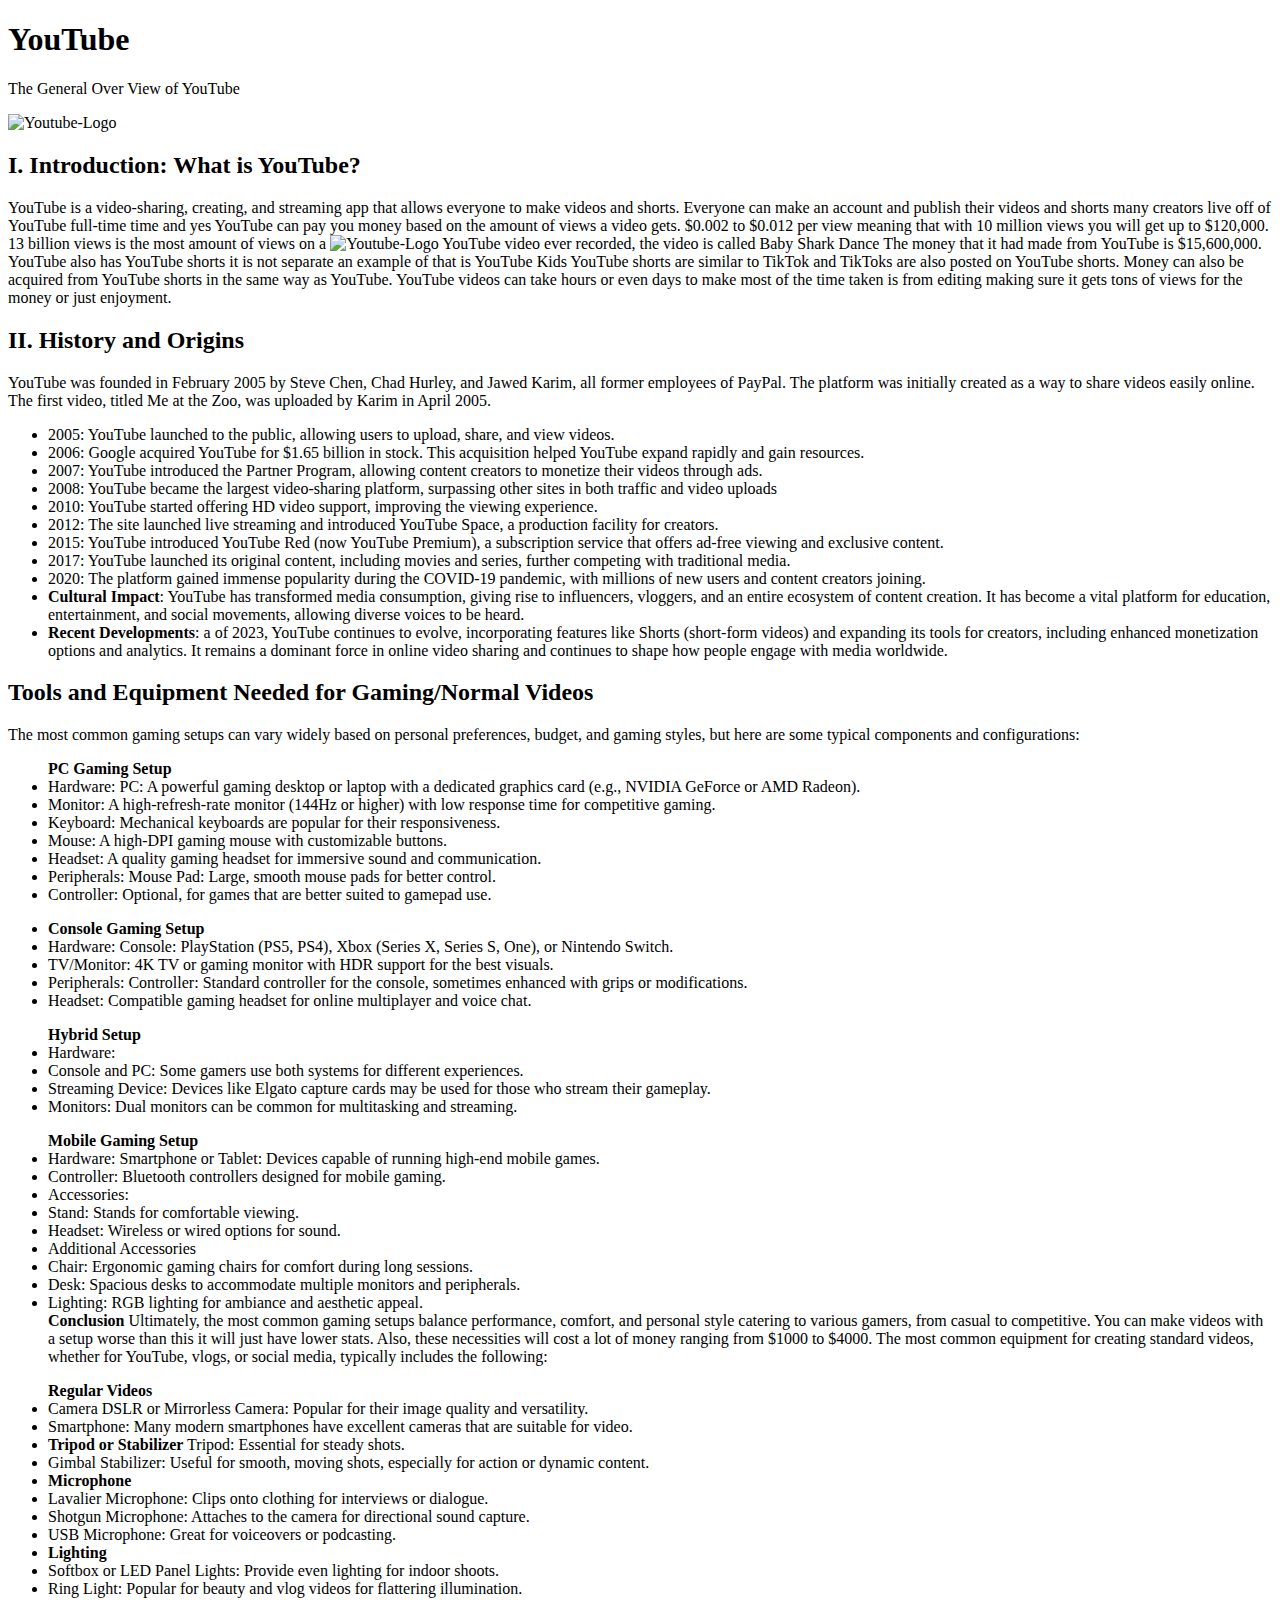
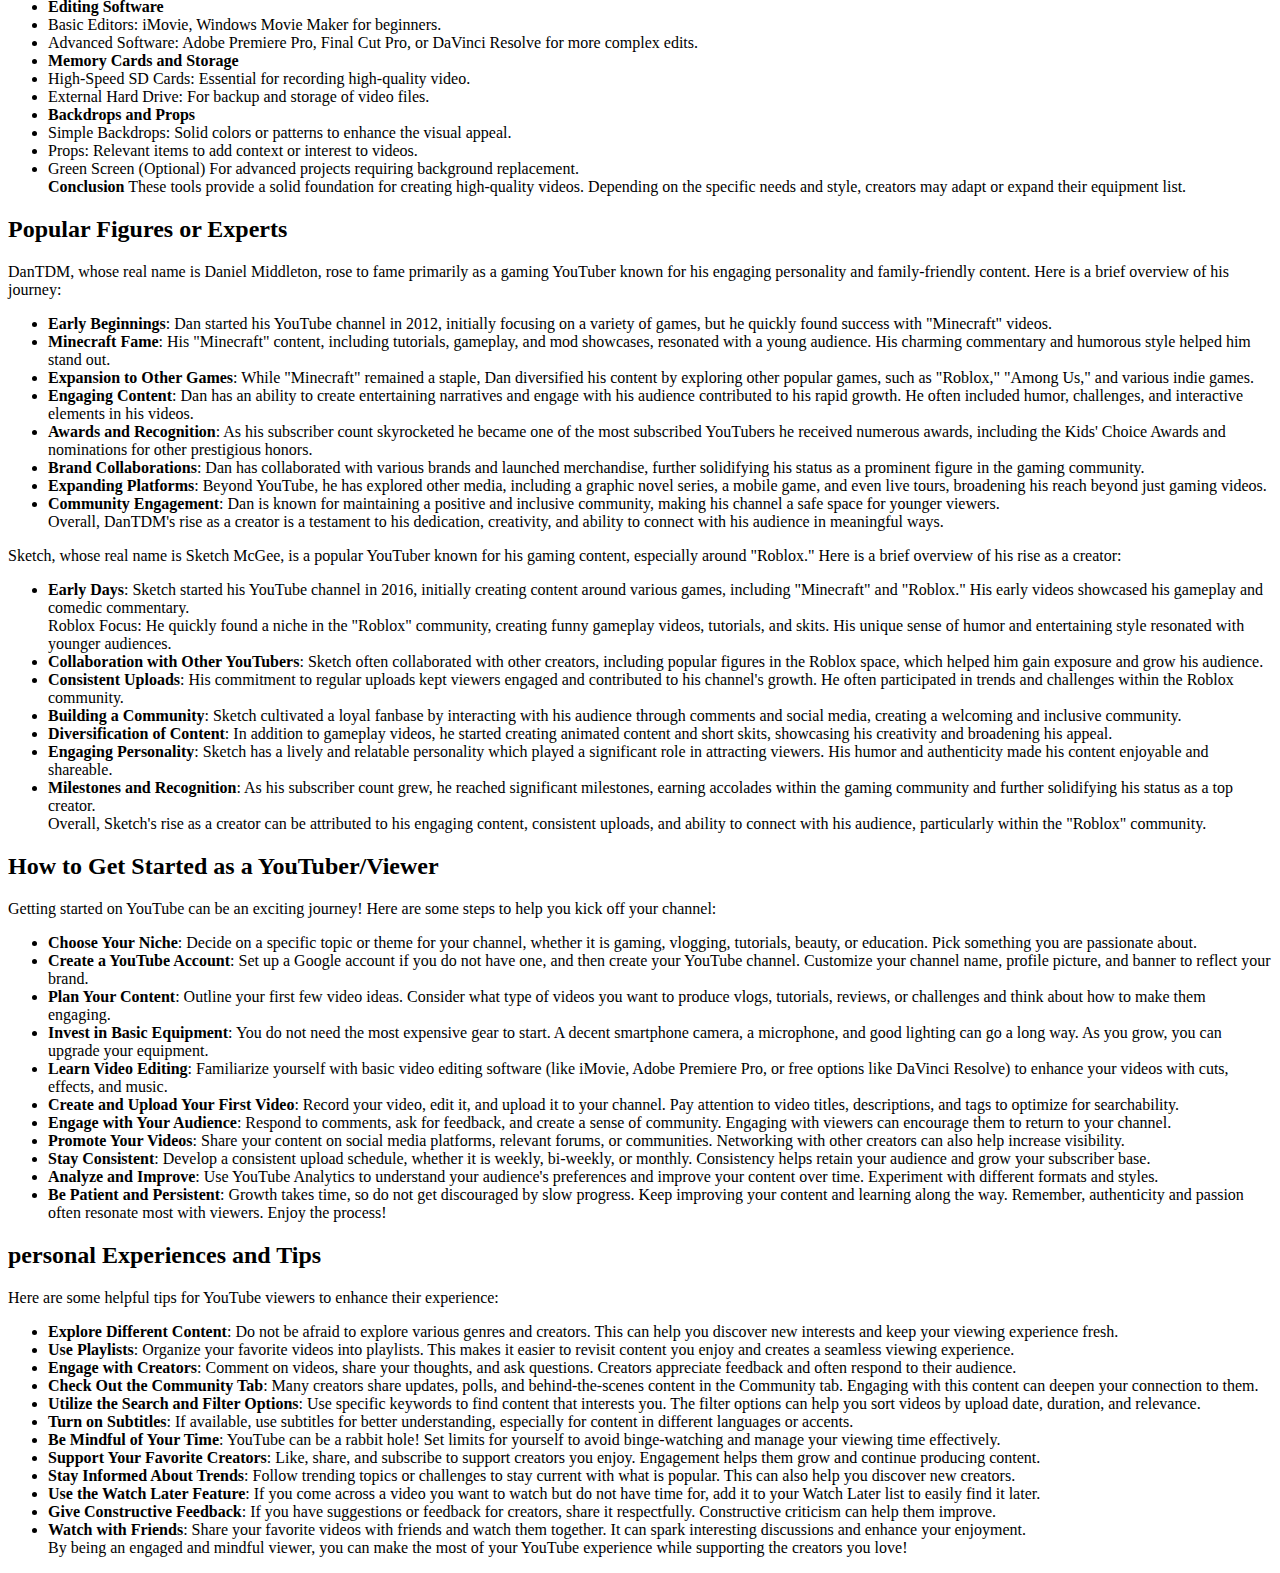
==== commit 1314211e: "Rename index (9).html to index.html" ====
--- a/index.html
+++ b/index.html
@@ -15,113 +15,81 @@
     <div id="section-1" class="sub-section">
      <h2>I. Introduction: What is YouTube?</h2>
       <p>
-        YouTube is a video-sharing,  creating, and streaming app that allows 
-      everyone to make videos and shorts. Everyone can make an account and publish 
-      their videos and shorts many creators live off of YouTube full-time time 
-      and yes YouTube can pay you money based on the amount of views a video gets. 
-      $0.002 to $0.012 per view meaning that with 10 million views you will get up to
-      $120,000. 13 billion views is the most amount of views on a YouTube video ever
+         YouTube is a video-sharing,  creating, and streaming app that allows
+      everyone to make videos and shorts. Everyone can make an account and publish
+      their videos and shorts many creators live off of YouTube full-time time and 
+      yes YouTube can pay you money based on the amount of views a video gets. $0.002
+      to $0.012 per view meaning that with 10 million views you will get up to 
+      $120,000. 13 billion views is the most amount of views on a        
+      <img src="https://logolook.net/wp-content/uploads/2021/06/Youtube-Logo.png" alt="Youtube-Logo"style="width:200px;height:200px;length:200px;">
+      YouTube video ever 
       recorded, the video is called Baby Shark Dance The money that it had made from
-      YouTube is $15,600,000. YouTube also has YouTube shorts it is not separate an
-      example of that is YouTube Kids YouTube shorts are similar to TikTok and
-      TikToks are also posted on YouTube shorts. Money can also be acquired from
-      YouTube shorts in the same way as YouTube. YouTube videos can take hours or
-      even days to make most of the time taken is from editing making sure it gets
+      YouTube is $15,600,000. YouTube also has YouTube shorts it is not separate an 
+      example of that is YouTube Kids YouTube shorts are similar to TikTok and 
+      TikToks are also posted on YouTube shorts. Money can also be acquired from 
+      YouTube shorts in the same way as YouTube. YouTube videos can take hours or 
+      even days to make most of the time taken is from editing making sure it gets 
       tons of views for the money or just enjoyment.
       </p>
    </div>
 
    <div id="section-2" class="sub-section">
     <h2>II. History and Origins</h2>
-     <p>YouTube was founded in February 2005 by Steve Chen, Chad Hurley,
-     and Jawed Karim, all former employees of PayPal. The platform was initially 
-     created as a way to share videos easily online. The first video, titled Me at 
-     the Zoo, was uploaded by Karim in April 2005.
+     <p>YouTube was founded in February 2005 by Steve Chen, Chad Hurley, and Jawed Karim, all former employees of PayPal. The platform was initially created as a way to share videos easily online. The first video, titled Me at the Zoo, was uploaded by Karim in April 2005.
       <ul>
-       <li> 2005: YouTube launched to the public, allowing users to upload, 
-       share, and view videos.</li>
-
-       <li>2006: Google acquired YouTube for $1.65 billion in stock. 
-       This acquisition helped YouTube expand rapidly and gain resources.</li>
-          
-       <li>2007: YouTube introduced the Partner Program, allowing content creators 
-       to monetize their videos through ads.</li>
-          
-       <li>2008: YouTube became the largest video-sharing platform, surpassing 
-       other sites in both traffic and video uploads</li>
-          
-       <li>2010: YouTube started offering HD video support, improving the 
-       viewing experience.</li>
-          
-       <li>2012: The site launched live streaming and introduced YouTube Space, 
-       a production facility for creators.</li>
-          
-       <li>2015: YouTube introduced YouTube Red (now YouTube Premium), a subscription
-       service that offers ad-free viewing and exclusive content.</li>
-          
-       <li>2017: YouTube launched its original content, including movies 
-       and series, further competing with traditional media.</li>
-          
-       <li>2020: The platform gained immense popularity during the
-       COVID-19 pandemic, with millions of new users and content creators
-       joining.</li>
-       <li><b>Cultural Impact</b>: YouTube has transformed media consumption, 
-       giving rise to influencers, vloggers, and an entire ecosystem of content 
-       creation. It has become a vital platform for education, entertainment, and 
-       social movements, allowing diverse voices to be heard.</li>
+       <li> 2005: YouTube launched to the public, allowing users to upload, share, and view videos.</li>
+
+       <li>2006: Google acquired YouTube for $1.65 billion in stock. This acquisition helped YouTube expand rapidly and gain resources.</li>
+          
+       <li>2007: YouTube introduced the Partner Program, allowing content creators to monetize their videos through ads.</li>
+          
+       <li>2008: YouTube became the largest video-sharing platform, surpassing other sites in both traffic and video uploads</li>
+          
+       <li>2010: YouTube started offering HD video support, improving the viewing experience.</li>
+          
+       <li>2012: The site launched live streaming and introduced YouTube Space, a production facility for creators.</li>
+          
+       <li>2015: YouTube introduced YouTube Red (now YouTube Premium), a subscription service that offers ad-free viewing and exclusive content.</li>
+          
+       <li>2017: YouTube launched its original content, including movies and series, further competing with traditional media.</li>
+          
+       <li>2020: The platform gained immense popularity during the COVID-19 pandemic, with millions of new users and content creators joining.</li>
+       <li><b>Cultural Impact</b>: YouTube has transformed media consumption, giving rise to influencers, vloggers, and an entire ecosystem of content creation. It has become a vital platform for education, entertainment, and social movements, allowing diverse voices to be heard.</li>
        <li><b>Recent Developments</b>: a
-       of 2023, YouTube continues to evolve, incorporating features like Shorts 
-       (short-form videos) and expanding its tools for creators, including enhanced 
-       monetization options and analytics. It remains a dominant force in online 
-       video sharing and continues to shape how people engage with media worldwide
-       .</p> </li>
+       of 2023, YouTube continues to evolve, incorporating features like Shorts (short-form videos) and expanding its tools for creators, including enhanced monetization options and analytics. It remains a dominant force in online video sharing and continues to shape how people engage with media worldwide.</p> </li>
       </ul>
      </div>
 
      <div id="section-3" class="sub-section">
       <h2>Tools and Equipment Needed for Gaming/Normal Videos</h2>
-        <p>The most common gaming setups can vary widely based on personal 
-        preferences, budget, and gaming styles, but here are some typical components 
-        and configurations:
+        <p>The most common gaming setups can vary widely based on personal preferences, budget, and gaming styles, but here are some typical components and configurations:
          <ul>
            <b>PC Gaming Setup</b>
             <li>Hardware:
-            PC: A powerful gaming desktop or laptop with a dedicated graphics 
-            card (e.g., NVIDIA GeForce or AMD Radeon).</li>
-            <li>Monitor: A high-refresh-rate monitor (144Hz or higher) with low 
-            response time for competitive gaming.</li>
-            <li>Keyboard: Mechanical keyboards are popular for their 
-            responsiveness.</li>
+            PC: A powerful gaming desktop or laptop with a dedicated graphics card (e.g., NVIDIA GeForce or AMD Radeon).</li>
+            <li>Monitor: A high-refresh-rate monitor (144Hz or higher) with low response time for competitive gaming.</li>
+            <li>Keyboard: Mechanical keyboards are popular for their responsiveness.</li>
             <li>Mouse: A high-DPI gaming mouse with customizable buttons.</li>
-            <li>Headset: A quality gaming headset for immersive sound 
-            and communication.</li>
+            <li>Headset: A quality gaming headset for immersive sound and communication.</li>
             <li>Peripherals:
             Mouse Pad: Large, smooth mouse pads for better control.</li>
-            <li>Controller: Optional, for games that are better suited to 
-            gamepad use.</li>
+            <li>Controller: Optional, for games that are better suited to gamepad use.</li>
           </ul>
           <ul>
             <li><b>Console Gaming Setup</b></li>
             <li>Hardware:
-            Console: PlayStation (PS5, PS4), Xbox (Series X, Series S, One), or 
-            Nintendo Switch.</li>
-            <li>TV/Monitor: 4K TV or gaming monitor with HDR support for the best 
-            visuals.</li>
+            Console: PlayStation (PS5, PS4), Xbox (Series X, Series S, One), or Nintendo Switch.</li>
+            <li>TV/Monitor: 4K TV or gaming monitor with HDR support for the best visuals.</li>
             <li>Peripherals:
-            Controller: Standard controller for the console, sometimes enhanced 
-            with grips or modifications.</li>
-            <li>Headset: Compatible gaming headset for online multiplayer and 
-            voice chat.</li>
+            Controller: Standard controller for the console, sometimes enhanced with grips or modifications.</li>
+            <li>Headset: Compatible gaming headset for online multiplayer and voice chat.</li>
           </ul>
           <ul>
             <b>Hybrid Setup</b>
             <li>Hardware:
-            <li>Console and PC: Some gamers use both systems for different e
-            xperiences.</li>
-            <li>Streaming Device: Devices like Elgato capture cards may be
-            used for those who stream their gameplay.</li>
-            <li>Monitors: Dual monitors can be common for multitasking 
-            and streaming.</li>
+            <li>Console and PC: Some gamers use both systems for different experiences.</li>
+            <li>Streaming Device: Devices like Elgato capture cards may be used for those who stream their gameplay.</li>
+            <li>Monitors: Dual monitors can be common for multitasking and streaming.</li>
           </ul>
           <ul>
             <b>Mobile Gaming Setup</b>
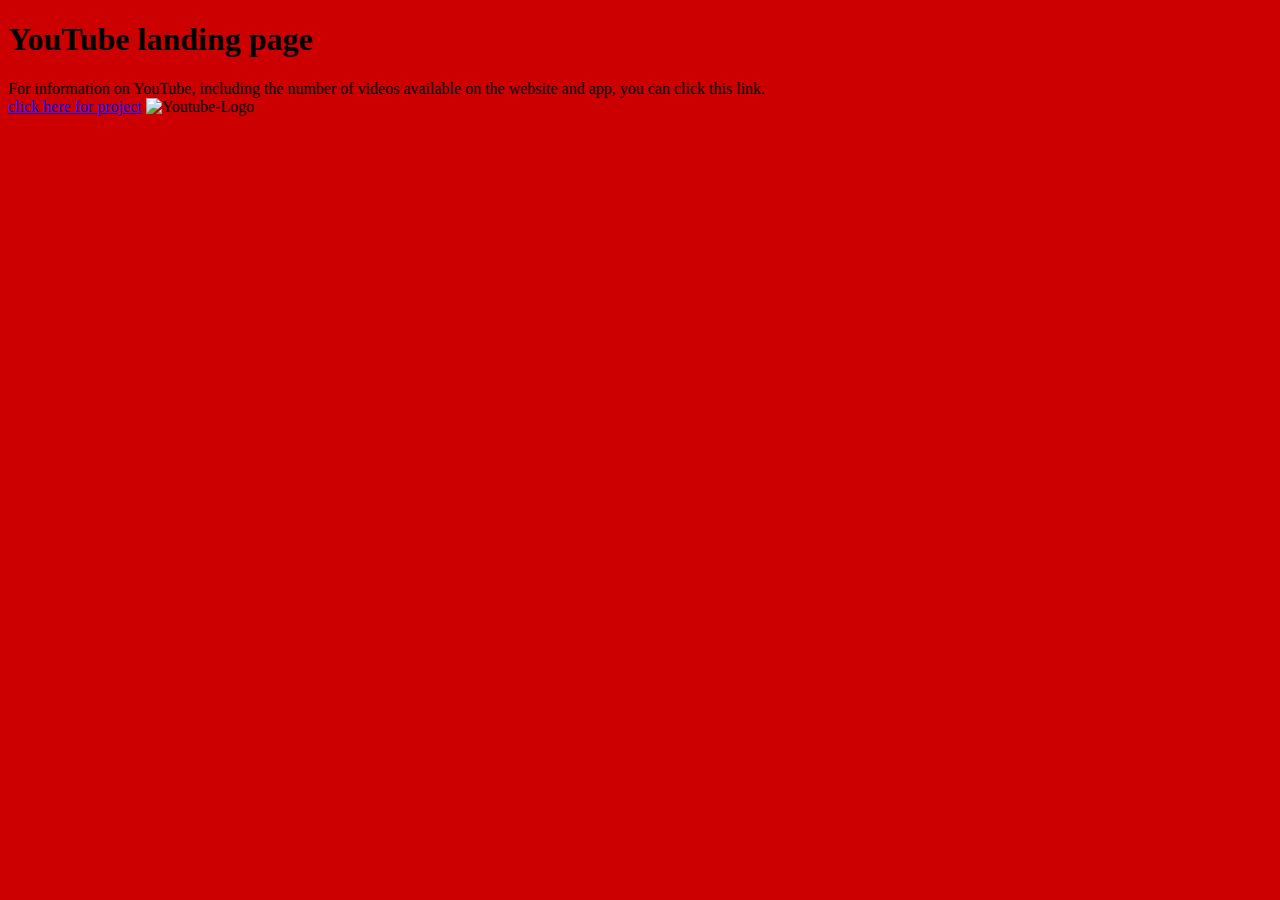
==== commit f1ccc2b9: "Add files via upload" ====
--- a/index.html
+++ b/index.html
@@ -1,244 +1,18 @@
 <!DOCTYPE html>
-<html lang="en">
-  <head>
-   <title>YouTube</title>
-  <link rel="stylesheet" href="styles.css" />
-   </head>
+   <html>
+    <head>
+      <title>YouTube</title>
+       <link rel="stylesheet" href="styles.css" />
+    </head>
+ 
     <body>
-
-    <div id="title">
-     <h1>YouTube</h1>
-      <p>The General Over View of YouTube</p>
-       <img src="https://logolook.net/wp-content/uploads/2021/06/Youtube-Logo.png" alt="Youtube-Logo"style="width:200px;height:200px;length:200px;">
-    </div>
-
-    <div id="section-1" class="sub-section">
-     <h2>I. Introduction: What is YouTube?</h2>
-      <p>
-         YouTube is a video-sharing,  creating, and streaming app that allows
-      everyone to make videos and shorts. Everyone can make an account and publish
-      their videos and shorts many creators live off of YouTube full-time time and 
-      yes YouTube can pay you money based on the amount of views a video gets. $0.002
-      to $0.012 per view meaning that with 10 million views you will get up to 
-      $120,000. 13 billion views is the most amount of views on a        
-      <img src="https://logolook.net/wp-content/uploads/2021/06/Youtube-Logo.png" alt="Youtube-Logo"style="width:200px;height:200px;length:200px;">
-      YouTube video ever 
-      recorded, the video is called Baby Shark Dance The money that it had made from
-      YouTube is $15,600,000. YouTube also has YouTube shorts it is not separate an 
-      example of that is YouTube Kids YouTube shorts are similar to TikTok and 
-      TikToks are also posted on YouTube shorts. Money can also be acquired from 
-      YouTube shorts in the same way as YouTube. YouTube videos can take hours or 
-      even days to make most of the time taken is from editing making sure it gets 
-      tons of views for the money or just enjoyment.
-      </p>
-   </div>
-
-   <div id="section-2" class="sub-section">
-    <h2>II. History and Origins</h2>
-     <p>YouTube was founded in February 2005 by Steve Chen, Chad Hurley, and Jawed Karim, all former employees of PayPal. The platform was initially created as a way to share videos easily online. The first video, titled Me at the Zoo, was uploaded by Karim in April 2005.
-      <ul>
-       <li> 2005: YouTube launched to the public, allowing users to upload, share, and view videos.</li>
-
-       <li>2006: Google acquired YouTube for $1.65 billion in stock. This acquisition helped YouTube expand rapidly and gain resources.</li>
-          
-       <li>2007: YouTube introduced the Partner Program, allowing content creators to monetize their videos through ads.</li>
-          
-       <li>2008: YouTube became the largest video-sharing platform, surpassing other sites in both traffic and video uploads</li>
-          
-       <li>2010: YouTube started offering HD video support, improving the viewing experience.</li>
-          
-       <li>2012: The site launched live streaming and introduced YouTube Space, a production facility for creators.</li>
-          
-       <li>2015: YouTube introduced YouTube Red (now YouTube Premium), a subscription service that offers ad-free viewing and exclusive content.</li>
-          
-       <li>2017: YouTube launched its original content, including movies and series, further competing with traditional media.</li>
-          
-       <li>2020: The platform gained immense popularity during the COVID-19 pandemic, with millions of new users and content creators joining.</li>
-       <li><b>Cultural Impact</b>: YouTube has transformed media consumption, giving rise to influencers, vloggers, and an entire ecosystem of content creation. It has become a vital platform for education, entertainment, and social movements, allowing diverse voices to be heard.</li>
-       <li><b>Recent Developments</b>: a
-       of 2023, YouTube continues to evolve, incorporating features like Shorts (short-form videos) and expanding its tools for creators, including enhanced monetization options and analytics. It remains a dominant force in online video sharing and continues to shape how people engage with media worldwide.</p> </li>
-      </ul>
-     </div>
-
-     <div id="section-3" class="sub-section">
-      <h2>Tools and Equipment Needed for Gaming/Normal Videos</h2>
-        <p>The most common gaming setups can vary widely based on personal preferences, budget, and gaming styles, but here are some typical components and configurations:
-         <ul>
-           <b>PC Gaming Setup</b>
-            <li>Hardware:
-            PC: A powerful gaming desktop or laptop with a dedicated graphics card (e.g., NVIDIA GeForce or AMD Radeon).</li>
-            <li>Monitor: A high-refresh-rate monitor (144Hz or higher) with low response time for competitive gaming.</li>
-            <li>Keyboard: Mechanical keyboards are popular for their responsiveness.</li>
-            <li>Mouse: A high-DPI gaming mouse with customizable buttons.</li>
-            <li>Headset: A quality gaming headset for immersive sound and communication.</li>
-            <li>Peripherals:
-            Mouse Pad: Large, smooth mouse pads for better control.</li>
-            <li>Controller: Optional, for games that are better suited to gamepad use.</li>
-          </ul>
-          <ul>
-            <li><b>Console Gaming Setup</b></li>
-            <li>Hardware:
-            Console: PlayStation (PS5, PS4), Xbox (Series X, Series S, One), or Nintendo Switch.</li>
-            <li>TV/Monitor: 4K TV or gaming monitor with HDR support for the best visuals.</li>
-            <li>Peripherals:
-            Controller: Standard controller for the console, sometimes enhanced with grips or modifications.</li>
-            <li>Headset: Compatible gaming headset for online multiplayer and voice chat.</li>
-          </ul>
-          <ul>
-            <b>Hybrid Setup</b>
-            <li>Hardware:
-            <li>Console and PC: Some gamers use both systems for different experiences.</li>
-            <li>Streaming Device: Devices like Elgato capture cards may be used for those who stream their gameplay.</li>
-            <li>Monitors: Dual monitors can be common for multitasking and streaming.</li>
-          </ul>
-          <ul>
-            <b>Mobile Gaming Setup</b>
-            <li>Hardware:
-            Smartphone or Tablet: Devices capable of running high-end mobile games.</li>
-            <li>Controller: Bluetooth controllers designed for mobile gaming.</li>
-            <li>Accessories:
-            <li>Stand: Stands for comfortable viewing.</li>
-            <li>Headset: Wireless or wired options for sound.</li>
-            <li>Additional Accessories
-            <li>Chair: Ergonomic gaming chairs for comfort during long sessions.</li>
-            <li>Desk: Spacious desks to accommodate multiple monitors and peripherals.</li>
-            <li>Lighting: RGB lighting for ambiance and aesthetic appeal.</li>
-            <b>Conclusion</b>
-            Ultimately, the most common gaming setups balance performance, comfort, and personal style catering to various gamers, from casual to competitive. You can make videos with a setup worse than this it will just have lower stats. Also, these necessities will cost a lot of money ranging from $1000 to $4000.
-            The most common equipment for creating standard videos, whether for YouTube, vlogs, or social media, typically includes the following:
-         </ul>
-         <ul>
-          <b>Regular Videos</b>
-          <li>Camera
-          DSLR or Mirrorless Camera: Popular for their image quality and versatility.</li>
-          <li>Smartphone: Many modern smartphones have excellent cameras that are suitable for video.</li>
-          <li><b>Tripod or Stabilizer</b>
-          Tripod: Essential for steady shots.</li>
-          <li>Gimbal Stabilizer: Useful for smooth, moving shots, especially for action or dynamic content.</li>
-          <li><b>Microphone</b>
-          <li>Lavalier Microphone: Clips onto clothing for interviews or dialogue.</li>
-          <li>Shotgun Microphone: Attaches to the camera for directional sound capture.</li>
-          <li>USB Microphone: Great for voiceovers or podcasting.</li>
-          <li><b>Lighting</b>
-          <li>Softbox or LED Panel Lights: Provide even lighting for indoor shoots.</li>
-          <li>Ring Light: Popular for beauty and vlog videos for flattering illumination.</li>
-          <li><b>Editing Software</b>
-          <li>Basic Editors: iMovie, Windows Movie Maker for beginners.</li>
-          <li>Advanced Software: Adobe Premiere Pro, Final Cut Pro, or DaVinci Resolve for more complex edits.</li>
-          <li><b>Memory Cards and Storage</b>
-          <li>High-Speed SD Cards: Essential for recording high-quality video.</li>
-          <li>External Hard Drive: For backup and storage of video files.</li>
-          <li><b>Backdrops and Props</b>
-          <li>Simple Backdrops: Solid colors or patterns to enhance the visual appeal.</li>
-          <li>Props: Relevant items to add context or interest to videos.</li>
-          <li>Green Screen (Optional)
-          For advanced projects requiring background replacement.</li>
-          <b>Conclusion</b>
-          These tools provide a solid foundation for creating high-quality videos. Depending on the specific needs and style, creators may adapt or expand their equipment list.
-        </p>
-      </ol>
-    </div>
-    <div id="section-4" class="sub-section">
-    <h2>Popular Figures or Experts</h2>
-    <p>DanTDM, whose real name is Daniel Middleton, rose to fame primarily as a gaming YouTuber known for his engaging personality and family-friendly content. Here is a brief overview of his journey:
-      <ul>
-        <li><b>Early Beginnings</b>: Dan started his YouTube channel in 2012, initially focusing on a variety of games, but he quickly found success with "Minecraft" videos.</li>
-
-        <li><b>Minecraft Fame</b>: His "Minecraft" content, including tutorials, gameplay, and mod showcases, resonated with a young audience. His charming commentary and humorous style helped him stand out.</li>
-
-        <li><b>Expansion to Other Games</b>: While "Minecraft" remained a staple, Dan diversified his content by exploring other popular games, such as "Roblox," "Among Us," and various indie games.</li>
-
-        <li><b>Engaging Content</b>: Dan has an ability to create entertaining narratives and engage with his audience contributed to his rapid growth. He often included humor, challenges, and interactive elements in his videos.</li>
-
-        <li><b>Awards and Recognition</b>: As his subscriber count skyrocketed he became one of the most subscribed YouTubers he received numerous awards, including the Kids' Choice Awards and nominations for other prestigious honors.</li>
-
-        <li><b>Brand Collaborations</b>: Dan has collaborated with various brands and launched merchandise, further solidifying his status as a prominent figure in the gaming community.</li>
-
-        <li><b>Expanding Platforms</b>: Beyond YouTube, he has explored other media, including a graphic novel series, a mobile game, and even live tours, broadening his reach beyond just gaming videos.</li>
-
-        <li><b>Community Engagement</b>: Dan is known for maintaining a positive and inclusive community, making his channel a safe space for younger viewers.</li>
-
-        Overall, DanTDM's rise as a creator is a testament to his dedication, creativity, and ability to connect with his audience in meaningful ways.</p>
-      </ul>
-      <p>Sketch, whose real name is Sketch McGee, is a popular YouTuber known for his gaming content, especially around "Roblox." Here is a brief overview of his rise as a creator:
-      <ul>
-        <li><b>Early Days</b>: Sketch started his YouTube channel in 2016, initially creating content around various games, including "Minecraft" and "Roblox." His early videos showcased his gameplay and comedic commentary.</li>
-                    
-        <li<b>Roblox Focus</b>: He quickly found a niche in the "Roblox" community, creating funny gameplay videos, tutorials, and skits. His unique sense of humor and entertaining style resonated with younger audiences.</li>
-                    
-        <li><b>Collaboration with Other YouTubers</b>: Sketch often collaborated with other creators, including popular figures in the Roblox space, which helped him gain exposure and grow his audience.</li>
-                    
-        <li><b>Consistent Uploads</b>: His commitment to regular uploads kept viewers engaged and contributed to his channel's growth. He often participated in trends and challenges within the Roblox community.</li>
-                    
-        <li><b>Building a Community</b>: Sketch cultivated a loyal fanbase by interacting with his audience through comments and social media, creating a welcoming and inclusive community.</li>
-                    
-        <li><b>Diversification of Content</b>: In addition to gameplay videos, he started creating animated content and short skits, showcasing his creativity and broadening his appeal.</li>
-                    
-        <li><b>Engaging Personality</b>: Sketch has a lively and relatable personality which played a significant role in attracting viewers. His humor and authenticity made his content enjoyable and shareable.</li>
-                    
-        <li><b>Milestones and Recognition</b>: As his subscriber count grew, he reached significant milestones, earning accolades within the gaming community and further solidifying his status as a top creator.</li>
-                    
-        Overall, Sketch's rise as a creator can be attributed to his engaging content, consistent uploads, and ability to connect with his audience, particularly within the "Roblox" community.</p>
-      </ul>
-    </div>
-    <div id="section-5" class="sub-section">
-    <h2>How to Get Started as a YouTuber/Viewer</h2>
-      <p>Getting started on YouTube can be an exciting journey! Here are some steps to help you kick off your channel:
-        <ul>
-          <li><b>Choose Your Niche</b>: Decide on a specific topic or theme for your channel, whether it is gaming, vlogging, tutorials, beauty, or education. Pick something you are passionate about.</li>
-                    
-          <li><b>Create a YouTube Account</b>: Set up a Google account if you do not have one, and then create your YouTube channel. Customize your channel name, profile picture, and banner to reflect your brand.</li>
-                    
-          <li><b>Plan Your Content</b>: Outline your first few video ideas. Consider what type of videos you want to produce vlogs, tutorials, reviews, or challenges and think about how to make them engaging.</li>
-                    
-          <li><b>Invest in Basic Equipment</b>: You do not need the most expensive gear to start. A decent smartphone camera, a microphone, and good lighting can go a long way. As you grow, you can upgrade your equipment.</li>
-                    
-          <li><b>Learn Video Editing</b>: Familiarize yourself with basic video editing software (like iMovie, Adobe Premiere Pro, or free options like DaVinci Resolve) to enhance your videos with cuts, effects, and music.</li>
-                    
-          <li><b>Create and Upload Your First Video</b>: Record your video, edit it, and upload it to your channel. Pay attention to video titles, descriptions, and tags to optimize for searchability.</li>
-                    
-          <li><b>Engage with Your Audience</b>: Respond to comments, ask for feedback, and create a sense of community. Engaging with viewers can encourage them to return to your channel.</li>
-                    
-          <li><b>Promote Your Videos</b>: Share your content on social media platforms, relevant forums, or communities. Networking with other creators can also help increase visibility.</li>
-                    
-          <li><b>Stay Consistent</b>: Develop a consistent upload schedule, whether it is weekly, bi-weekly, or monthly. Consistency helps retain your audience and grow your subscriber base.</li>
-                    
-          <li><b>Analyze and Improve</b>: Use YouTube Analytics to understand your audience's preferences and improve your content over time. Experiment with different formats and styles.</li>
-                    
-          <li><b>Be Patient and Persistent</b>: Growth takes time, so do not get discouraged by slow progress. Keep improving your content and learning along the way.
-                    
-          Remember, authenticity and passion often resonate most with viewers. Enjoy the process!</p>
-        </ul>
-      </div>
-      <div id="section-6" class="sub-section">
-        <h2>personal Experiences and Tips</h2>
-          <p>Here are some helpful tips for YouTube viewers to enhance their experience:
-            <ul>
-              <li><b>Explore Different Content</b>: Do not be afraid to explore various genres and creators. This can help you discover new interests and keep your viewing experience fresh.</li>
-                    
-              <li><b>Use Playlists</b>: Organize your favorite videos into playlists. This makes it easier to revisit content you enjoy and creates a seamless viewing experience.</li>
-                    
-              <li><b>Engage with Creators</b>: Comment on videos, share your thoughts, and ask questions. Creators appreciate feedback and often respond to their audience.</li>
-                    
-              <li><b>Check Out the Community Tab</b>: Many creators share updates, polls, and behind-the-scenes content in the Community tab. Engaging with this content can deepen your connection to them.</li>
-                    
-              <li><b>Utilize the Search and Filter Options</b>: Use specific keywords to find content that interests you. The filter options can help you sort videos by upload date, duration, and relevance.</li>
-                    
-              <li><b>Turn on Subtitles</b>: If available, use subtitles for better understanding, especially for content in different languages or accents.</li>
-                    
-              <li><b>Be Mindful of Your Time</b>: YouTube can be a rabbit hole! Set limits for yourself to avoid binge-watching and manage your viewing time effectively.</li>
-                    
-              <li><b>Support Your Favorite Creators</b>: Like, share, and subscribe to support creators you enjoy. Engagement helps them grow and continue producing content.</li>
-                    
-              <li><b>Stay Informed About Trends</b>: Follow trending topics or challenges to stay current with what is popular. This can also help you discover new creators.</li>
-                    
-              <li><b>Use the Watch Later Feature</b>: If you come across a video you want to watch but do not have time for, add it to your Watch Later list to easily find it later.</li>
-                    
-              <li><b>Give Constructive Feedback</b>: If you have suggestions or feedback for creators, share it respectfully. Constructive criticism can help them improve.</li>
-                    
-              <li><b>Watch with Friends</b>: Share your favorite videos with friends and watch them together. It can spark interesting discussions and enhance your enjoyment.</li>
-                    
-              By being an engaged and mindful viewer, you can make the most of your YouTube experience while supporting the creators you love!</p>  
-                     
-           </ul> 
-      </div> 
+      <h1>YouTube landing page</h1>
+       <p>
+         For information on YouTube, including the number of videos 
+         available on the website and app, you can click this link.
+       </p>
+        <a href="project.html">click here for project</a>
+        <img src="https://encrypted-tbn0.gstatic.com/images?q=tbn:ANd9GcShcuuNCHKFXgXDMskAa2eH_S9mOt_5n-m0qA&s" alt="Youtube-Logo"style="width:400px;height:400px;length:400px;">
+       
+        </body>
+      </html>--- a/styles.css
+++ b/styles.css
@@ -0,0 +1,35 @@
+div#title {    
+  background-color: #2c3e50;
+    color: white;
+    padding: 5px;
+    text-align: center;
+    
+    
+}
+#title p{
+  margin: 0;
+}
+     #title h1 {
+       margin: 0px;
+     }     
+    
+    .sub-section {
+      border: solid;
+     border-radius: 30px 30px 0px 0px; 
+     border-block-color: grey;
+     box-shadow: 5px 5px 5px black;
+     margin: 20px;
+    padding: 20px;
+    background-color: lightyellow
+    }
+    body {background-color: #cc0000;}
+    
+    p {
+  margin-top: 0px;
+  margin-bottom: 0px;
+  margin-right: 0px;
+  margin-left: 0px;
+}
+p {
+  font-family: "Times New Roman";
+}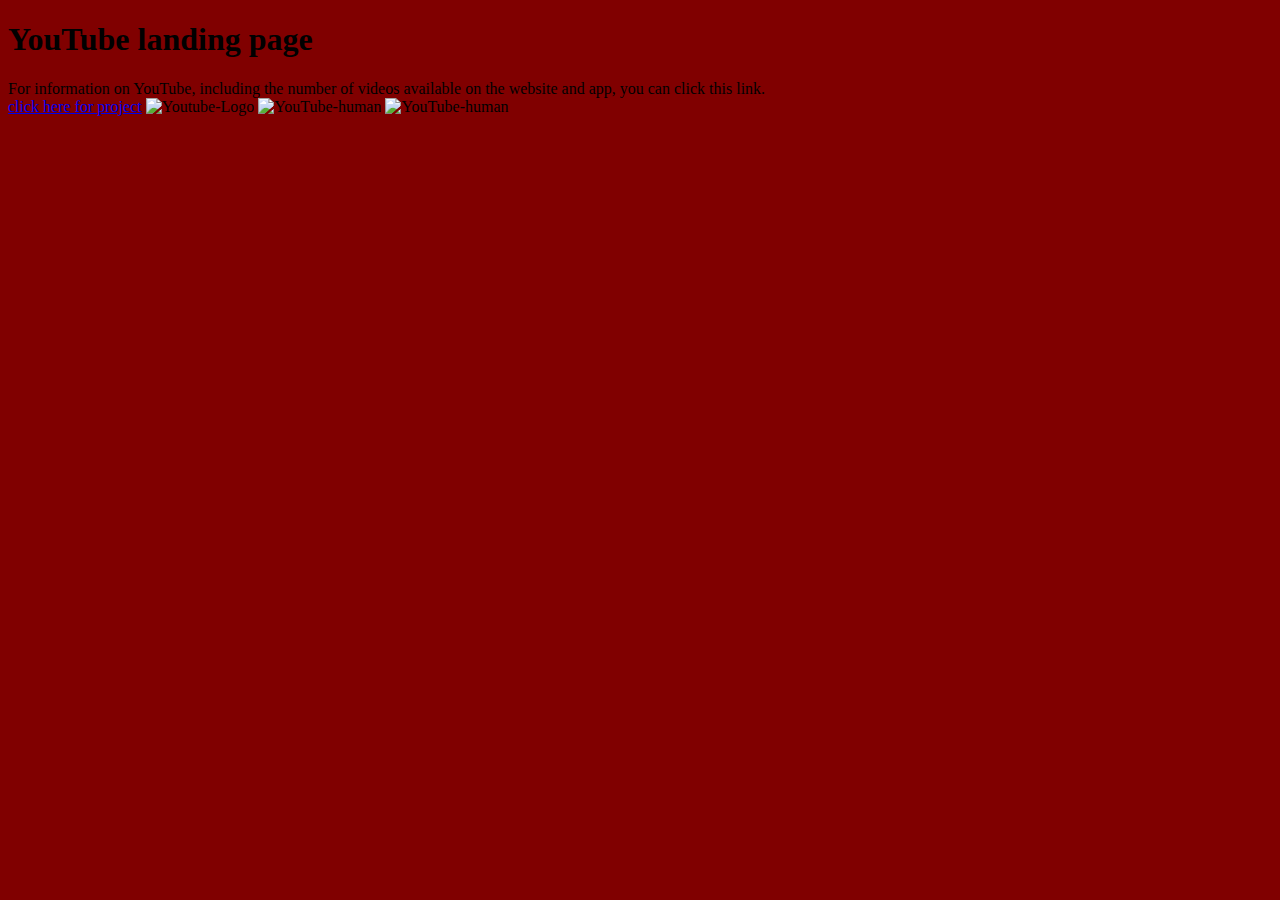
==== commit f0e88439: "Rename index (4).html to index.html" ====
--- a/index.html
+++ b/index.html
@@ -12,7 +12,9 @@
          available on the website and app, you can click this link.
        </p>
         <a href="project.html">click here for project</a>
-        <img src="https://encrypted-tbn0.gstatic.com/images?q=tbn:ANd9GcShcuuNCHKFXgXDMskAa2eH_S9mOt_5n-m0qA&s" alt="Youtube-Logo"style="width:400px;height:400px;length:400px;">
-       
+        <img src="https://encrypted-tbn0.gstatic.com/images?q=tbn:ANd9GcShcuuNCHKFXgXDMskAa2eH_S9mOt_5n-m0qA&s" alt="Youtube-Logo"style="width:200px;height:200px;length:200px;">
+        <img src="https://d2zia2w5autnlg.cloudfront.net/108602/5fff7e2b11df2-large" alt="YouTube-human"style="width:200px;height:200px;length:200px;">
+        <img src="https://pm1.aminoapps.com/7447/0dc7128091bf0f75b15ef97b3497f13b4255e4f9r1-768-1024v2_uhq.jpg" alt="YouTube-human"style="width:200px;height:200px;length:200px;">
+        <body style="background-color:maroon;">
         </body>
-      </html>+      </html>
--- a/styles.css
+++ b/styles.css
@@ -32,4 +32,4 @@
 }
 p {
   font-family: "Times New Roman";
-}+}
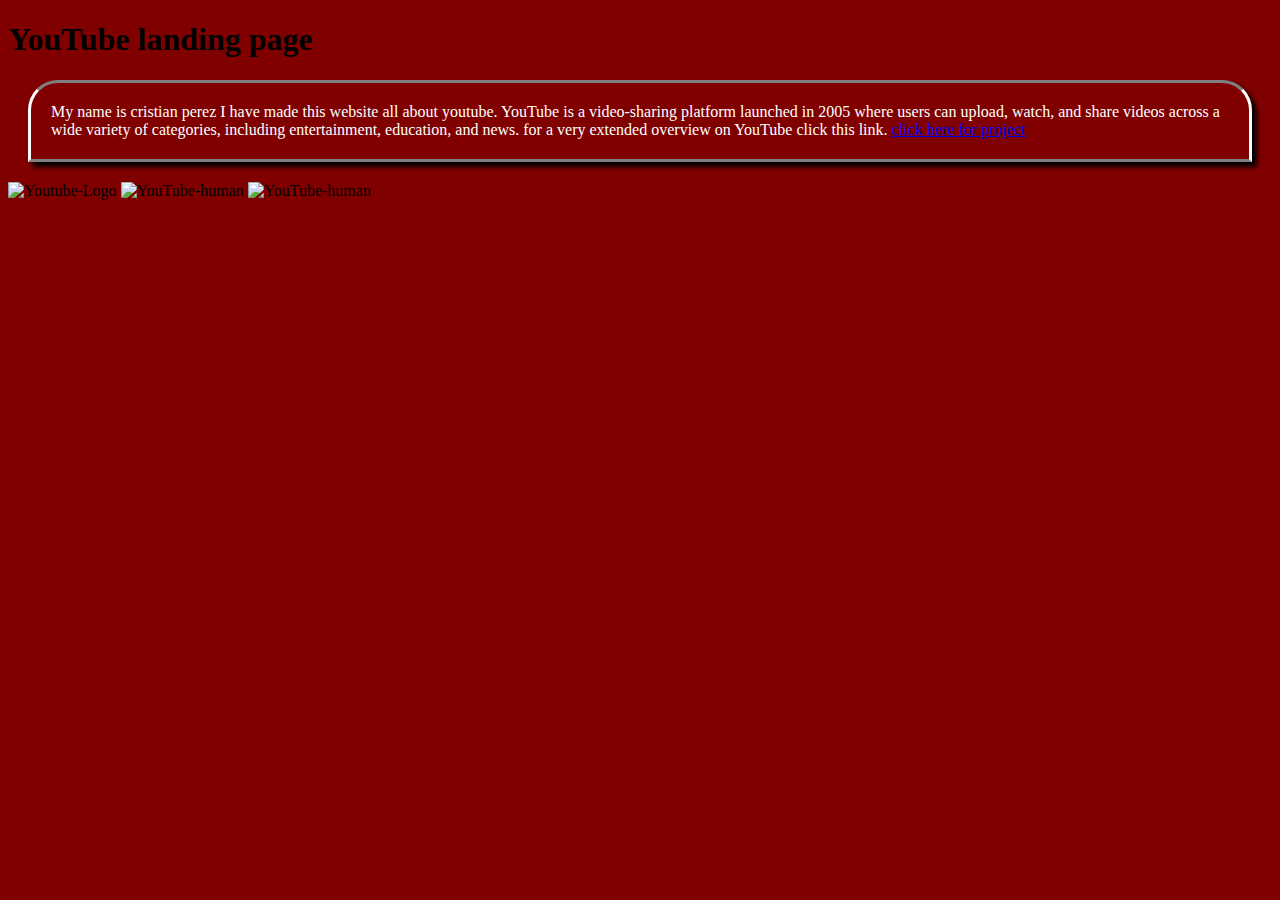
==== commit 8e8febf5: "Rename index (5).html to index.html" ====
--- a/index.html
+++ b/index.html
@@ -1,17 +1,22 @@
 <!DOCTYPE html>
    <html>
     <head>
-      <title>YouTube</title>
+      <title>YouTube </title>
        <link rel="stylesheet" href="styles.css" />
     </head>
  
     <body>
-      <h1>YouTube landing page</h1>
-       <p>
-         For information on YouTube, including the number of videos 
-         available on the website and app, you can click this link.
+      <h1>YouTube landing page </h1>
+      
+       <p id=landing>
+         My name is cristian perez I have made this website all about youtube.
+         YouTube is a video-sharing platform launched in 2005 where users 
+         can upload, watch, and share videos across a wide variety of 
+         categories, including entertainment, education, and news. 
+         for a very extended overview on YouTube click this link.
+         <a href="project.html">click here for project</a>
        </p>
-        <a href="project.html">click here for project</a>
+        
         <img src="https://encrypted-tbn0.gstatic.com/images?q=tbn:ANd9GcShcuuNCHKFXgXDMskAa2eH_S9mOt_5n-m0qA&s" alt="Youtube-Logo"style="width:200px;height:200px;length:200px;">
         <img src="https://d2zia2w5autnlg.cloudfront.net/108602/5fff7e2b11df2-large" alt="YouTube-human"style="width:200px;height:200px;length:200px;">
         <img src="https://pm1.aminoapps.com/7447/0dc7128091bf0f75b15ef97b3497f13b4255e4f9r1-768-1024v2_uhq.jpg" alt="YouTube-human"style="width:200px;height:200px;length:200px;">
--- a/styles.css
+++ b/styles.css
@@ -1,5 +1,5 @@
 div#title {    
-  background-color: #2c3e50;
+  background-color: #800000;
     color: white;
     padding: 5px;
     text-align: center;
@@ -20,9 +20,9 @@
      box-shadow: 5px 5px 5px black;
      margin: 20px;
     padding: 20px;
-    background-color: lightyellow
+    background-color: white
     }
-    body {background-color: #cc0000;}
+    body {background-color: #800000;}
     
     p {
   margin-top: 0px;
@@ -33,3 +33,16 @@
 p {
   font-family: "Times New Roman";
 }
+#landing {
+  border: solid;
+     border-radius: 30px 30px 0px 0px; 
+     border-block-color: grey;
+     box-shadow: 5px 5px 5px black;
+     margin: 20px;
+    padding: 20px;
+    
+}
+  #landing {
+    color: white;
+  }
+  }
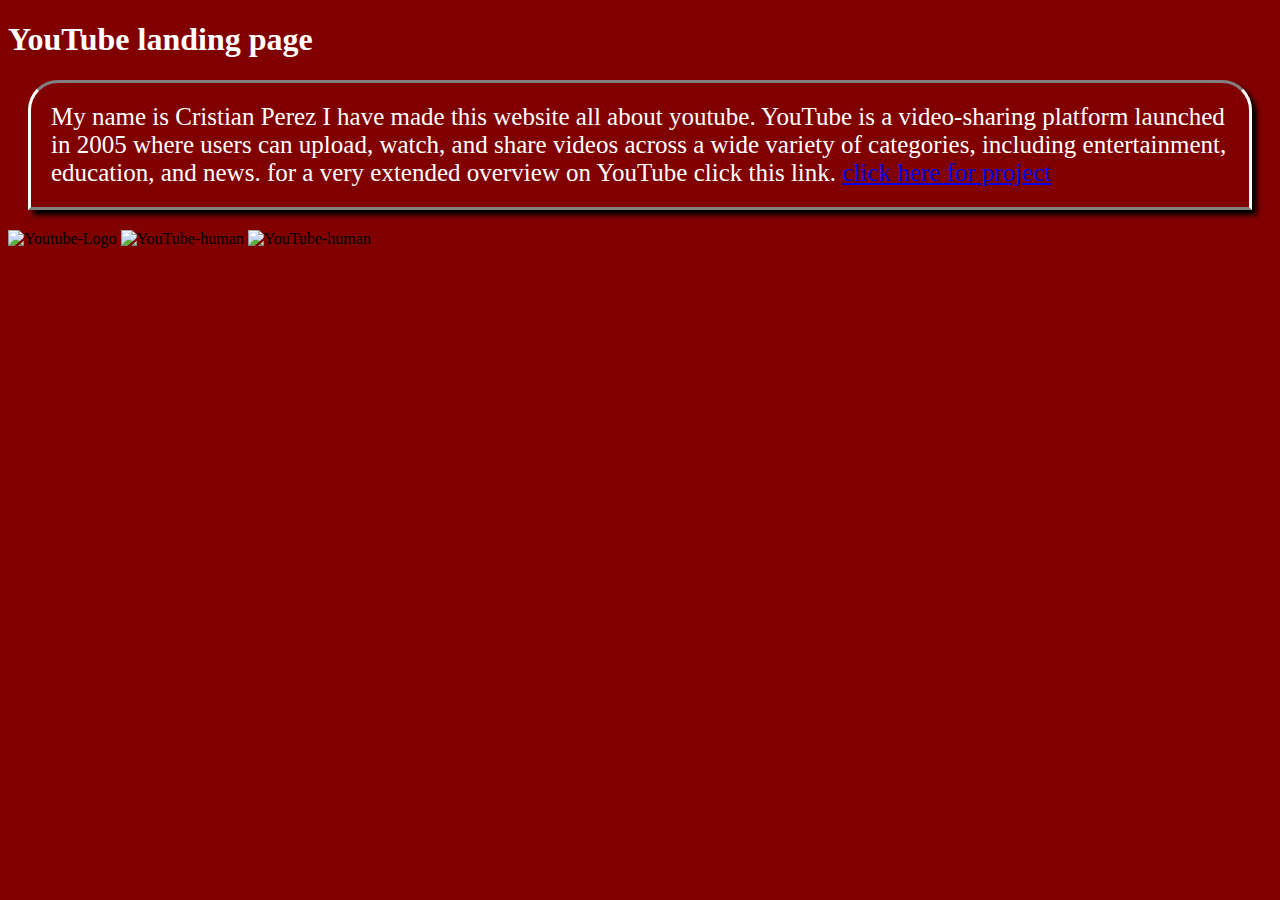
==== commit 7bb09678: "Rename index (6).html to index.html" ====
--- a/index.html
+++ b/index.html
@@ -6,10 +6,10 @@
     </head>
  
     <body>
-      <h1>YouTube landing page </h1>
+      <h1 id=white>YouTube landing page </h1>
       
        <p id=landing>
-         My name is cristian perez I have made this website all about youtube.
+         My name is Cristian Perez I have made this website all about youtube.
          YouTube is a video-sharing platform launched in 2005 where users 
          can upload, watch, and share videos across a wide variety of 
          categories, including entertainment, education, and news. 
@@ -17,7 +17,7 @@
          <a href="project.html">click here for project</a>
        </p>
         
-        <img src="https://encrypted-tbn0.gstatic.com/images?q=tbn:ANd9GcShcuuNCHKFXgXDMskAa2eH_S9mOt_5n-m0qA&s" alt="Youtube-Logo"style="width:200px;height:200px;length:200px;">
+        <img src="https://files.oaiusercontent.com/file-sG2rhvpx0MXTKMEaXACDywPK?se=2024-10-10T18%3A12%3A11Z&sp=r&sv=2024-08-04&sr=b&rscc=max-age%3D604800%2C%20immutable%2C%20private&rscd=attachment%3B%20filename%3D25557977-2c74-4576-a658-c06c7b9da0f7.webp&sig=hRKJHrMJkMVdmTEmhL%2B2Mh7t4P%2BPLvDpVEGVidwid3M%3D" alt="Youtube-Logo"style="width:200px;height:200px;length:200px;">
         <img src="https://d2zia2w5autnlg.cloudfront.net/108602/5fff7e2b11df2-large" alt="YouTube-human"style="width:200px;height:200px;length:200px;">
         <img src="https://pm1.aminoapps.com/7447/0dc7128091bf0f75b15ef97b3497f13b4255e4f9r1-768-1024v2_uhq.jpg" alt="YouTube-human"style="width:200px;height:200px;length:200px;">
         <body style="background-color:maroon;">
--- a/styles.css
+++ b/styles.css
@@ -44,5 +44,8 @@
 }
   #landing {
     color: white;
+    font-size: 25px;
   }
-  }
+  #white { 
+    color: white;
+}
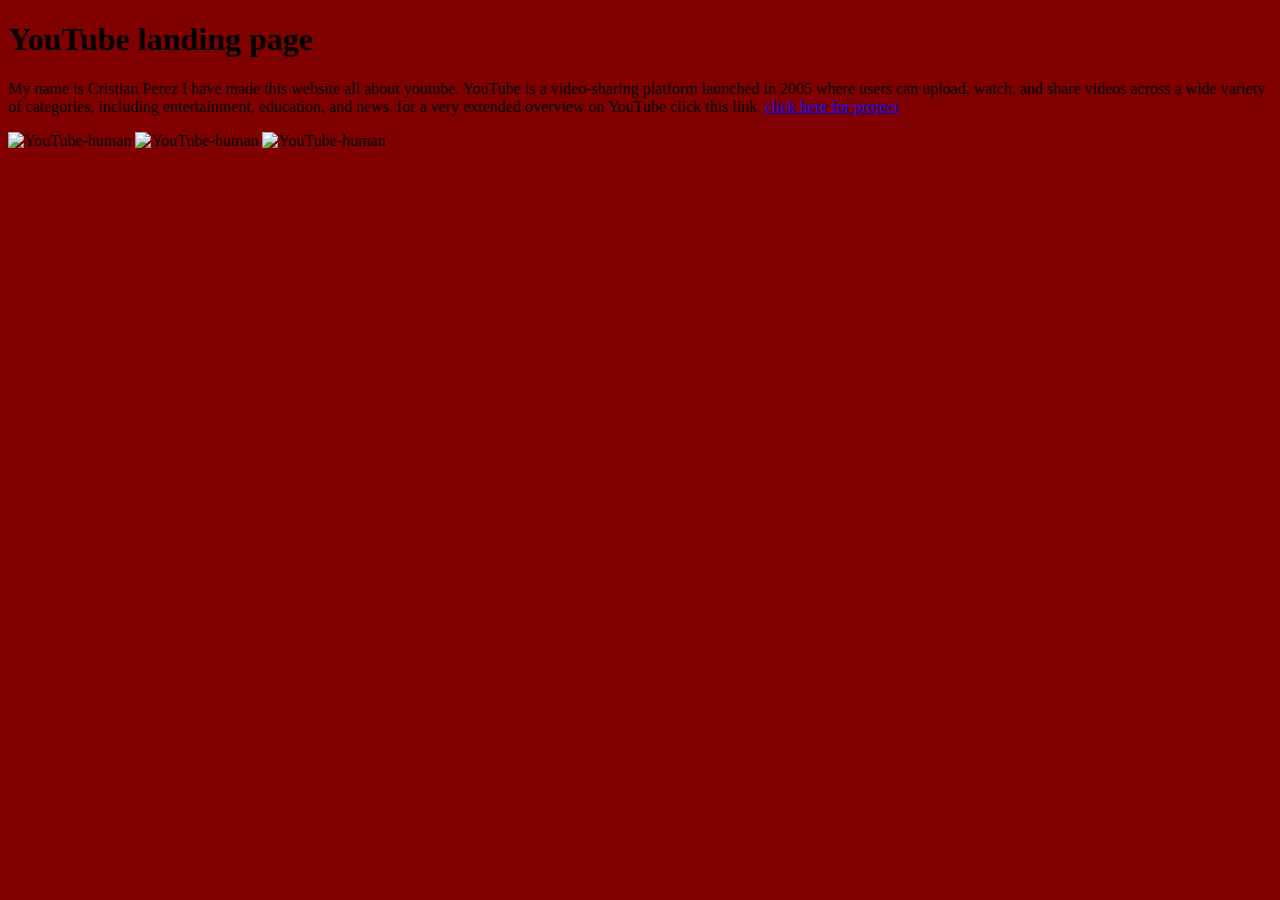
==== commit e1f98ed2: "Rename index (7).html to index.html" ====
--- a/index.html
+++ b/index.html
@@ -14,10 +14,9 @@
          can upload, watch, and share videos across a wide variety of 
          categories, including entertainment, education, and news. 
          for a very extended overview on YouTube click this link.
-         <a href="project.html">click here for project</a>
+         <a href="Project.html">click here for project</a>
        </p>
-        
-        <img src="https://files.oaiusercontent.com/file-sG2rhvpx0MXTKMEaXACDywPK?se=2024-10-10T18%3A12%3A11Z&sp=r&sv=2024-08-04&sr=b&rscc=max-age%3D604800%2C%20immutable%2C%20private&rscd=attachment%3B%20filename%3D25557977-2c74-4576-a658-c06c7b9da0f7.webp&sig=hRKJHrMJkMVdmTEmhL%2B2Mh7t4P%2BPLvDpVEGVidwid3M%3D" alt="Youtube-Logo"style="width:200px;height:200px;length:200px;">
+        <img src="https://files.oaiusercontent.com/file-be1waOQgL43MednXPfRpfnNv?se=2024-10-21T15%3A08%3A50Z&sp=r&sv=2024-08-04&sr=b&rscc=max-age%3D604800%2C%20immutable%2C%20private&rscd=attachment%3B%20filename%3D6e728286-9688-4b80-aee0-e43277e59a0e.webp&sig=uR6jW1lDsFtrMUNnSUmEvAmRgXZc8YJJu9hSHGNKwU4%3D" alt="YouTube-human"style="width:300px;height:200px;length:200px;">
         <img src="https://d2zia2w5autnlg.cloudfront.net/108602/5fff7e2b11df2-large" alt="YouTube-human"style="width:200px;height:200px;length:200px;">
         <img src="https://pm1.aminoapps.com/7447/0dc7128091bf0f75b15ef97b3497f13b4255e4f9r1-768-1024v2_uhq.jpg" alt="YouTube-human"style="width:200px;height:200px;length:200px;">
         <body style="background-color:maroon;">
